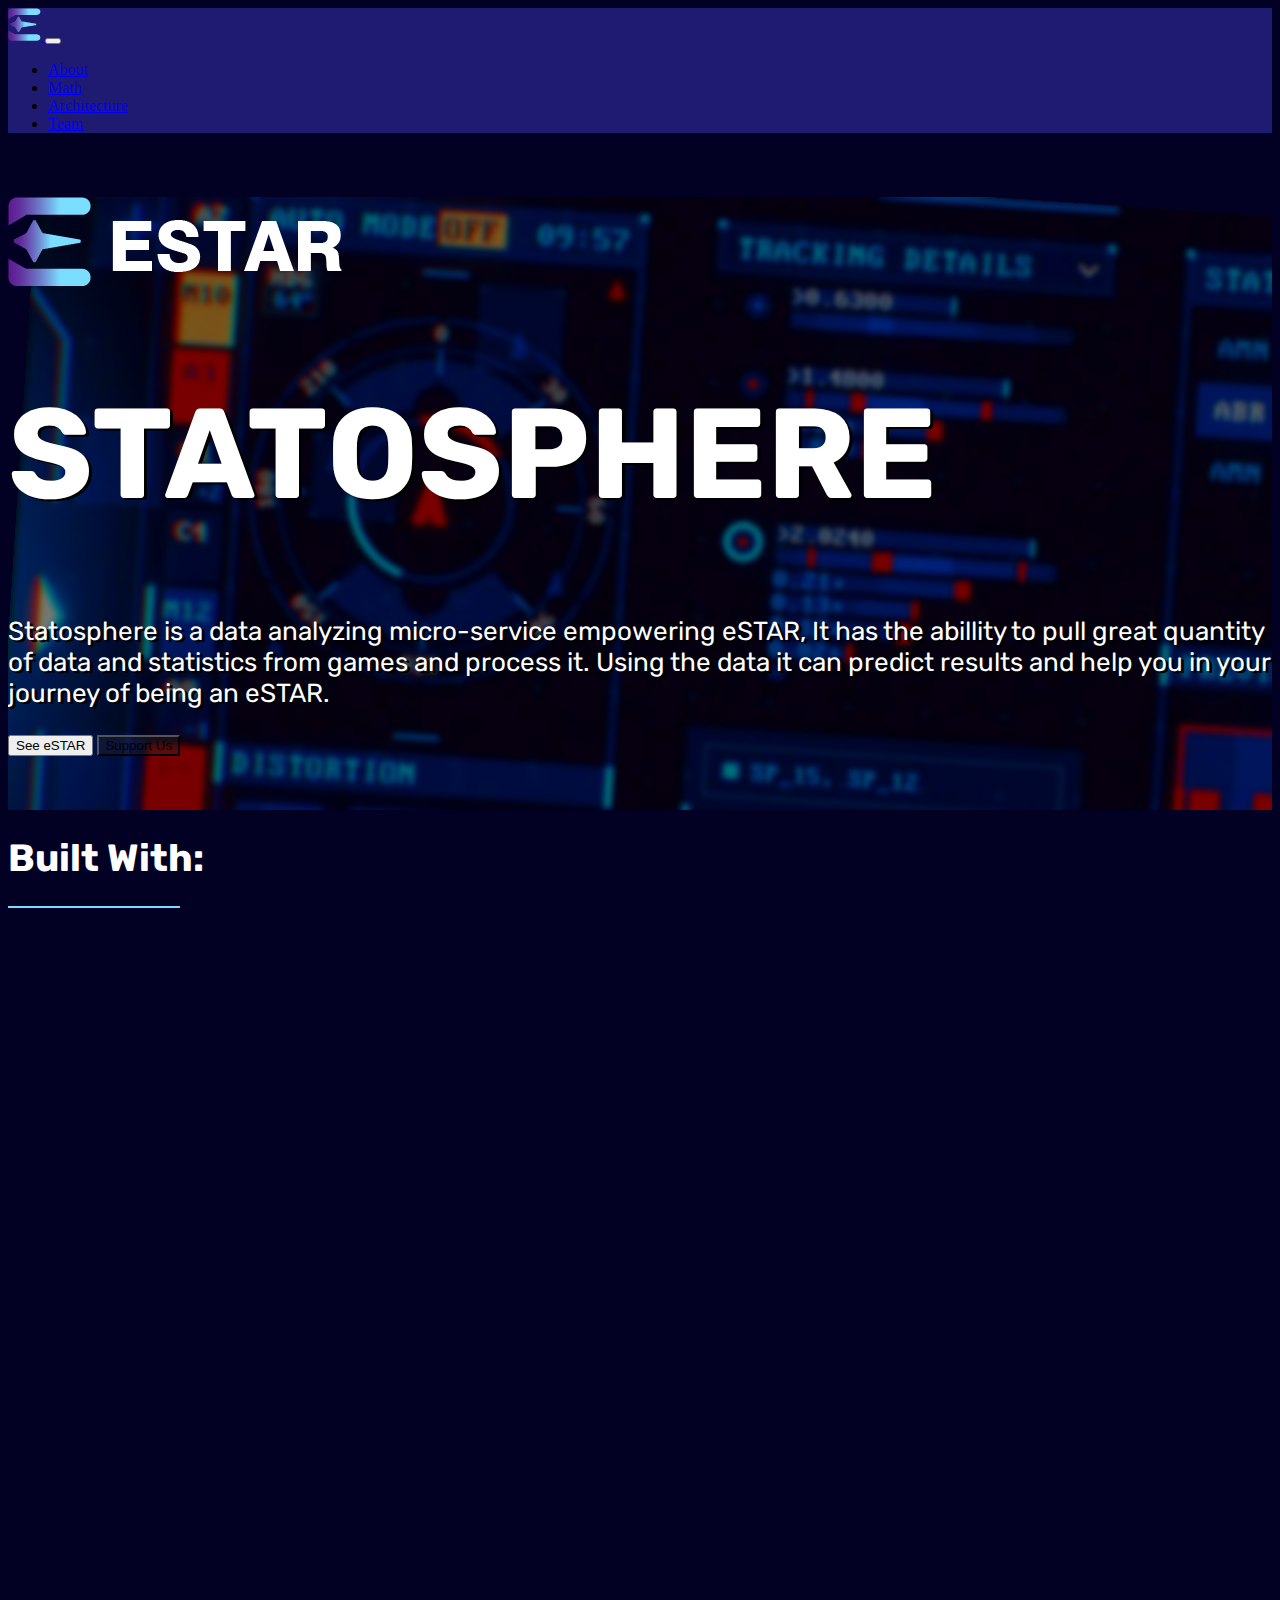
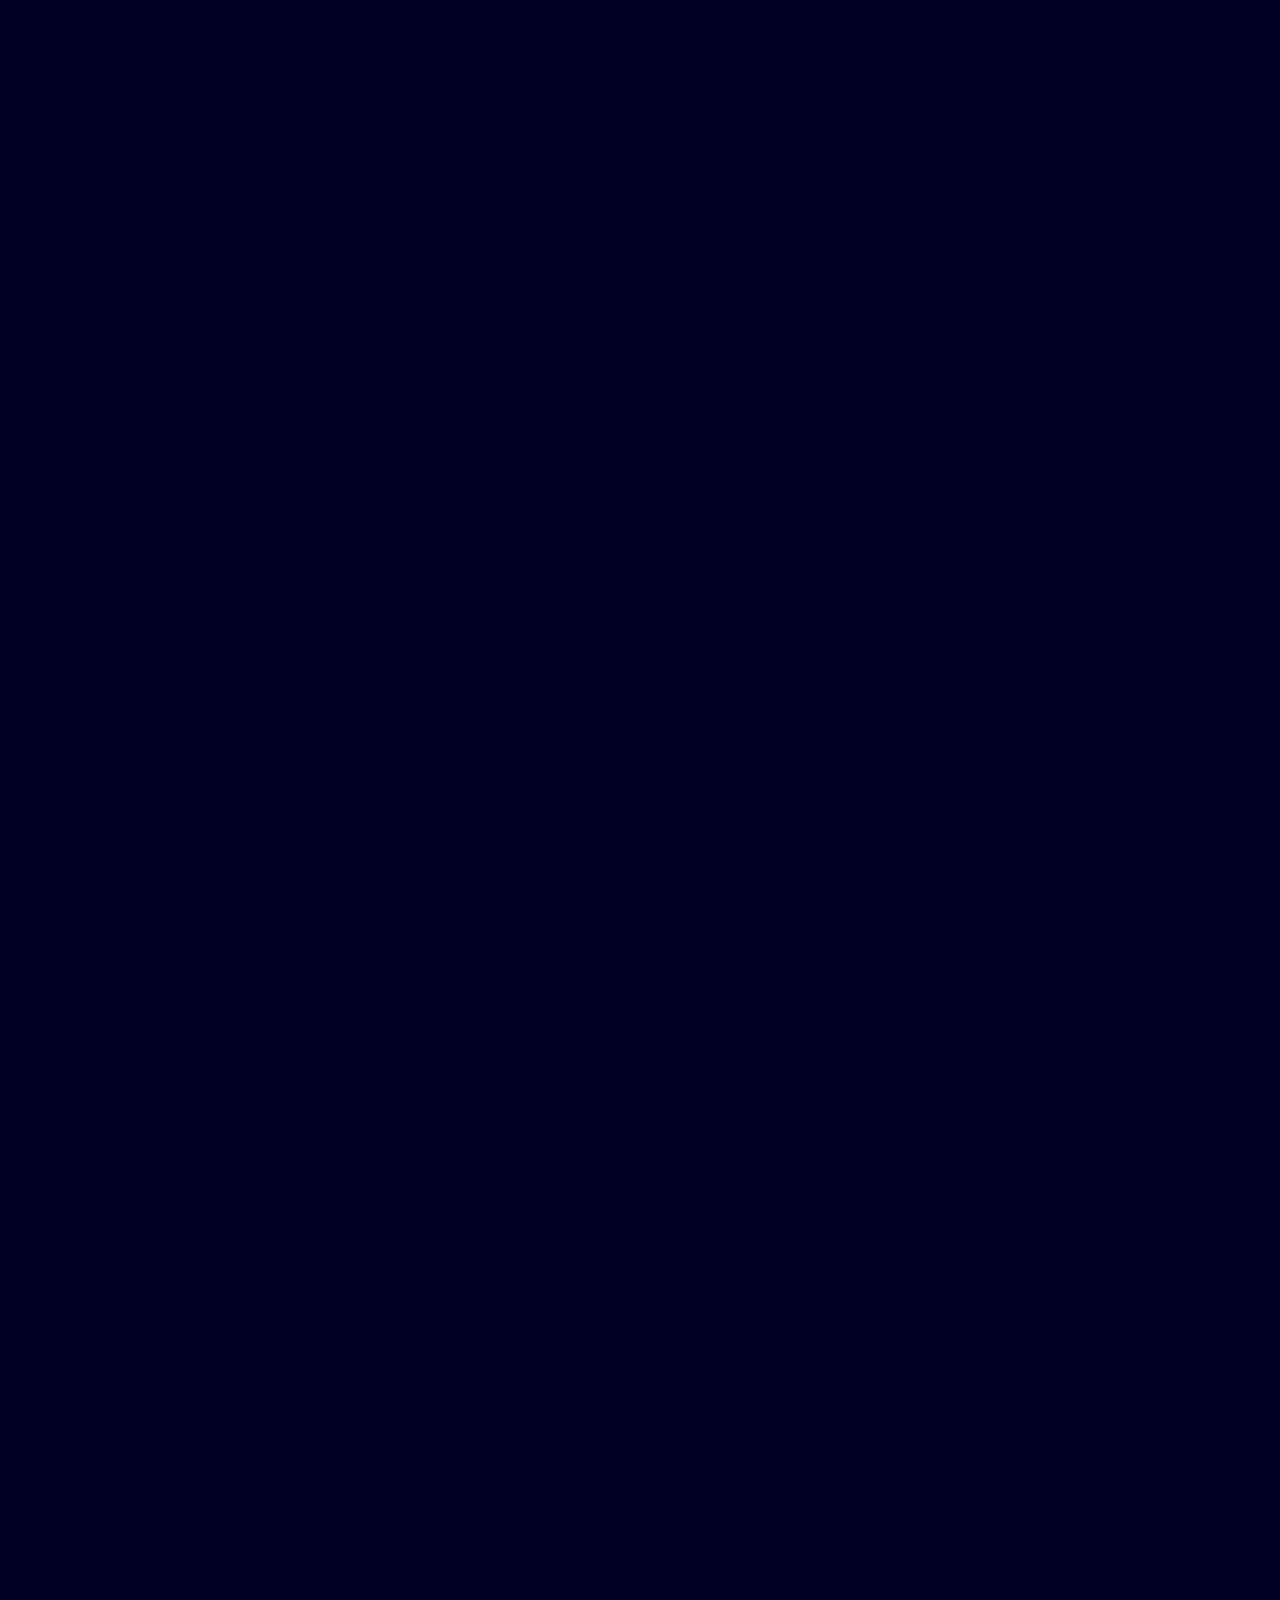
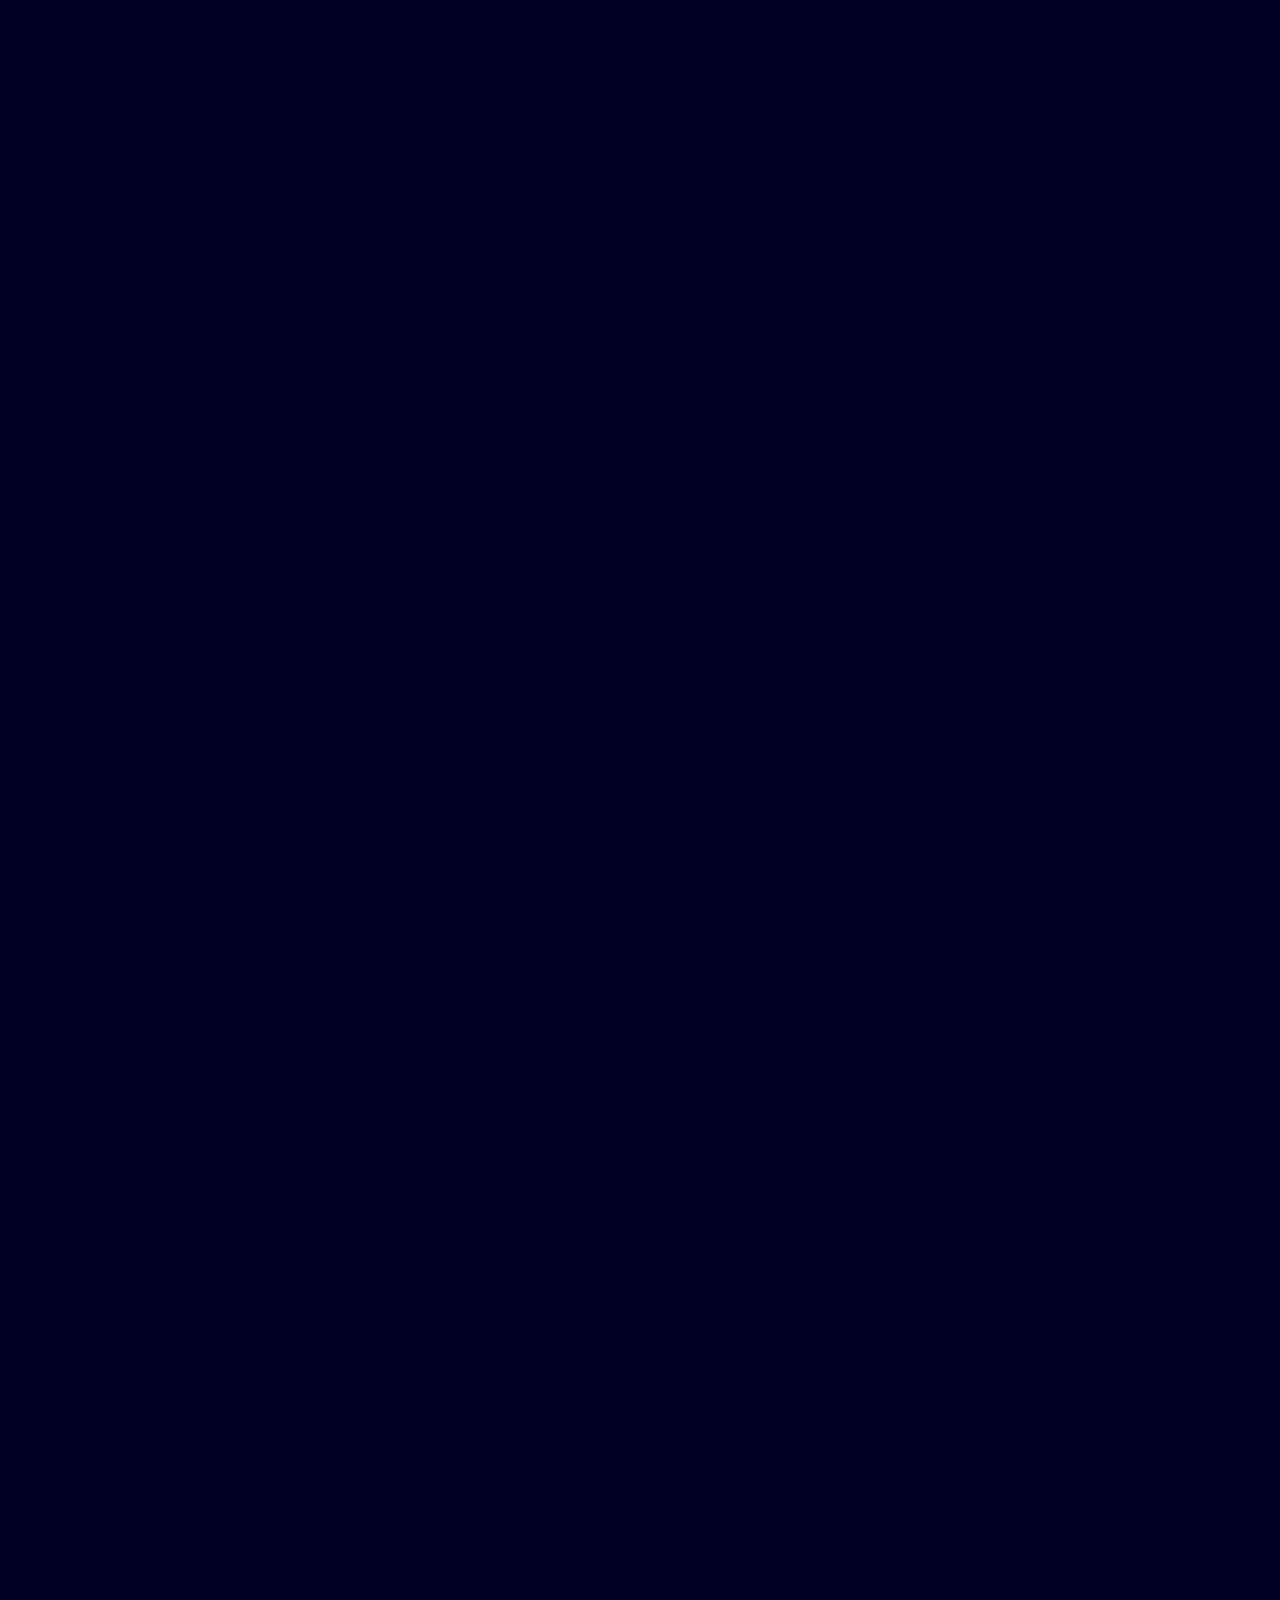
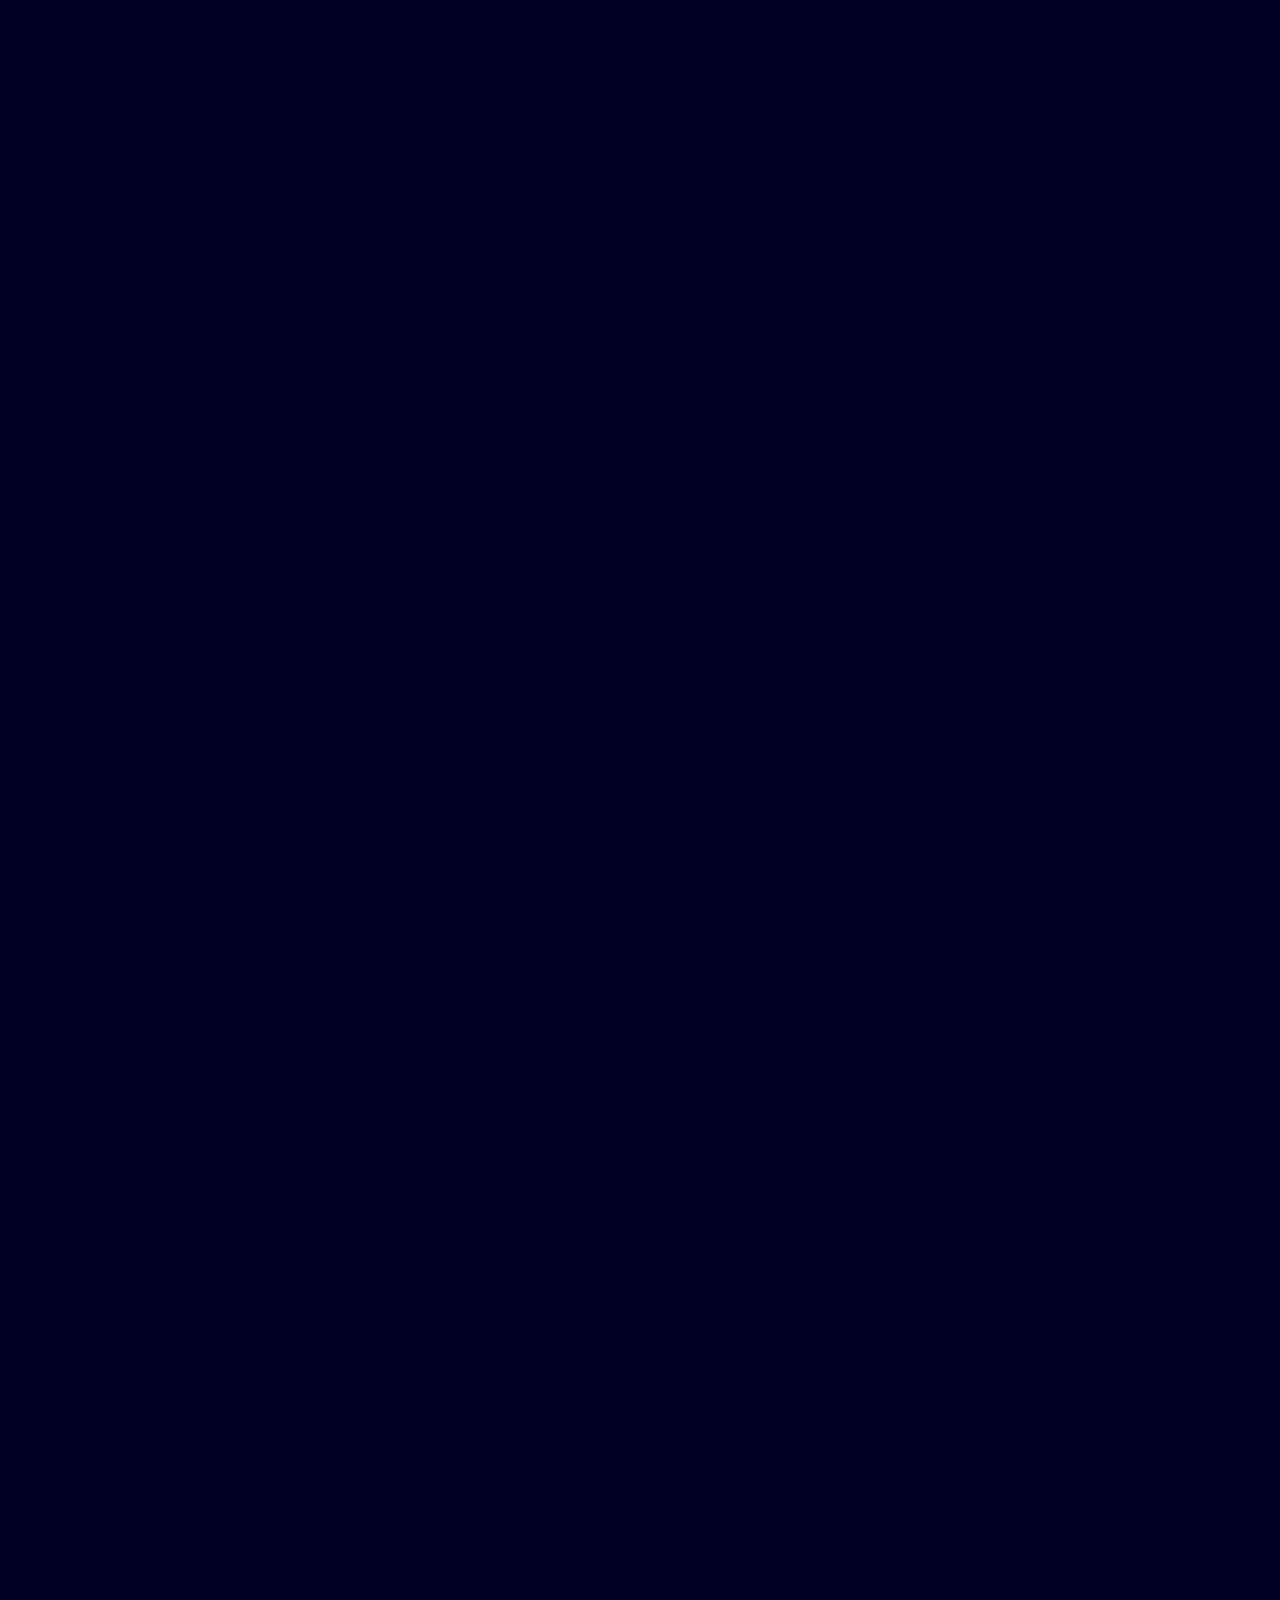
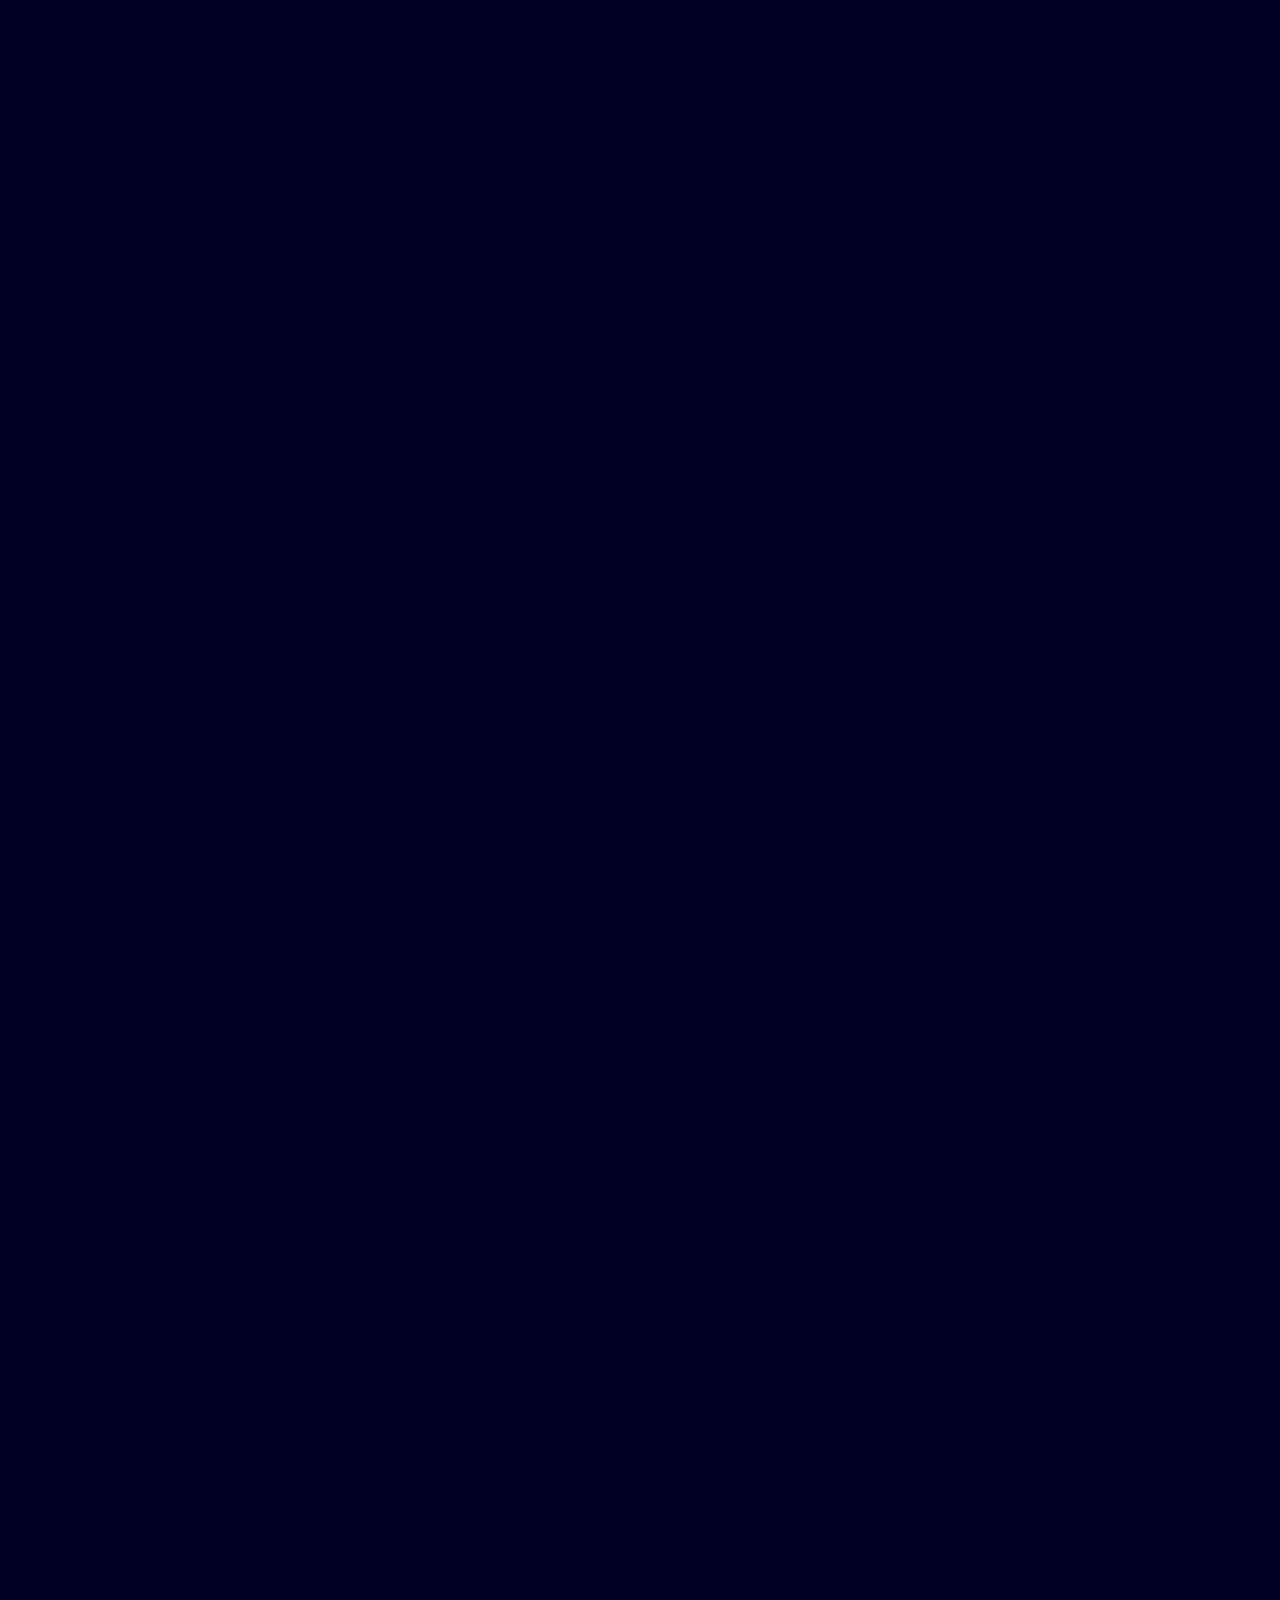
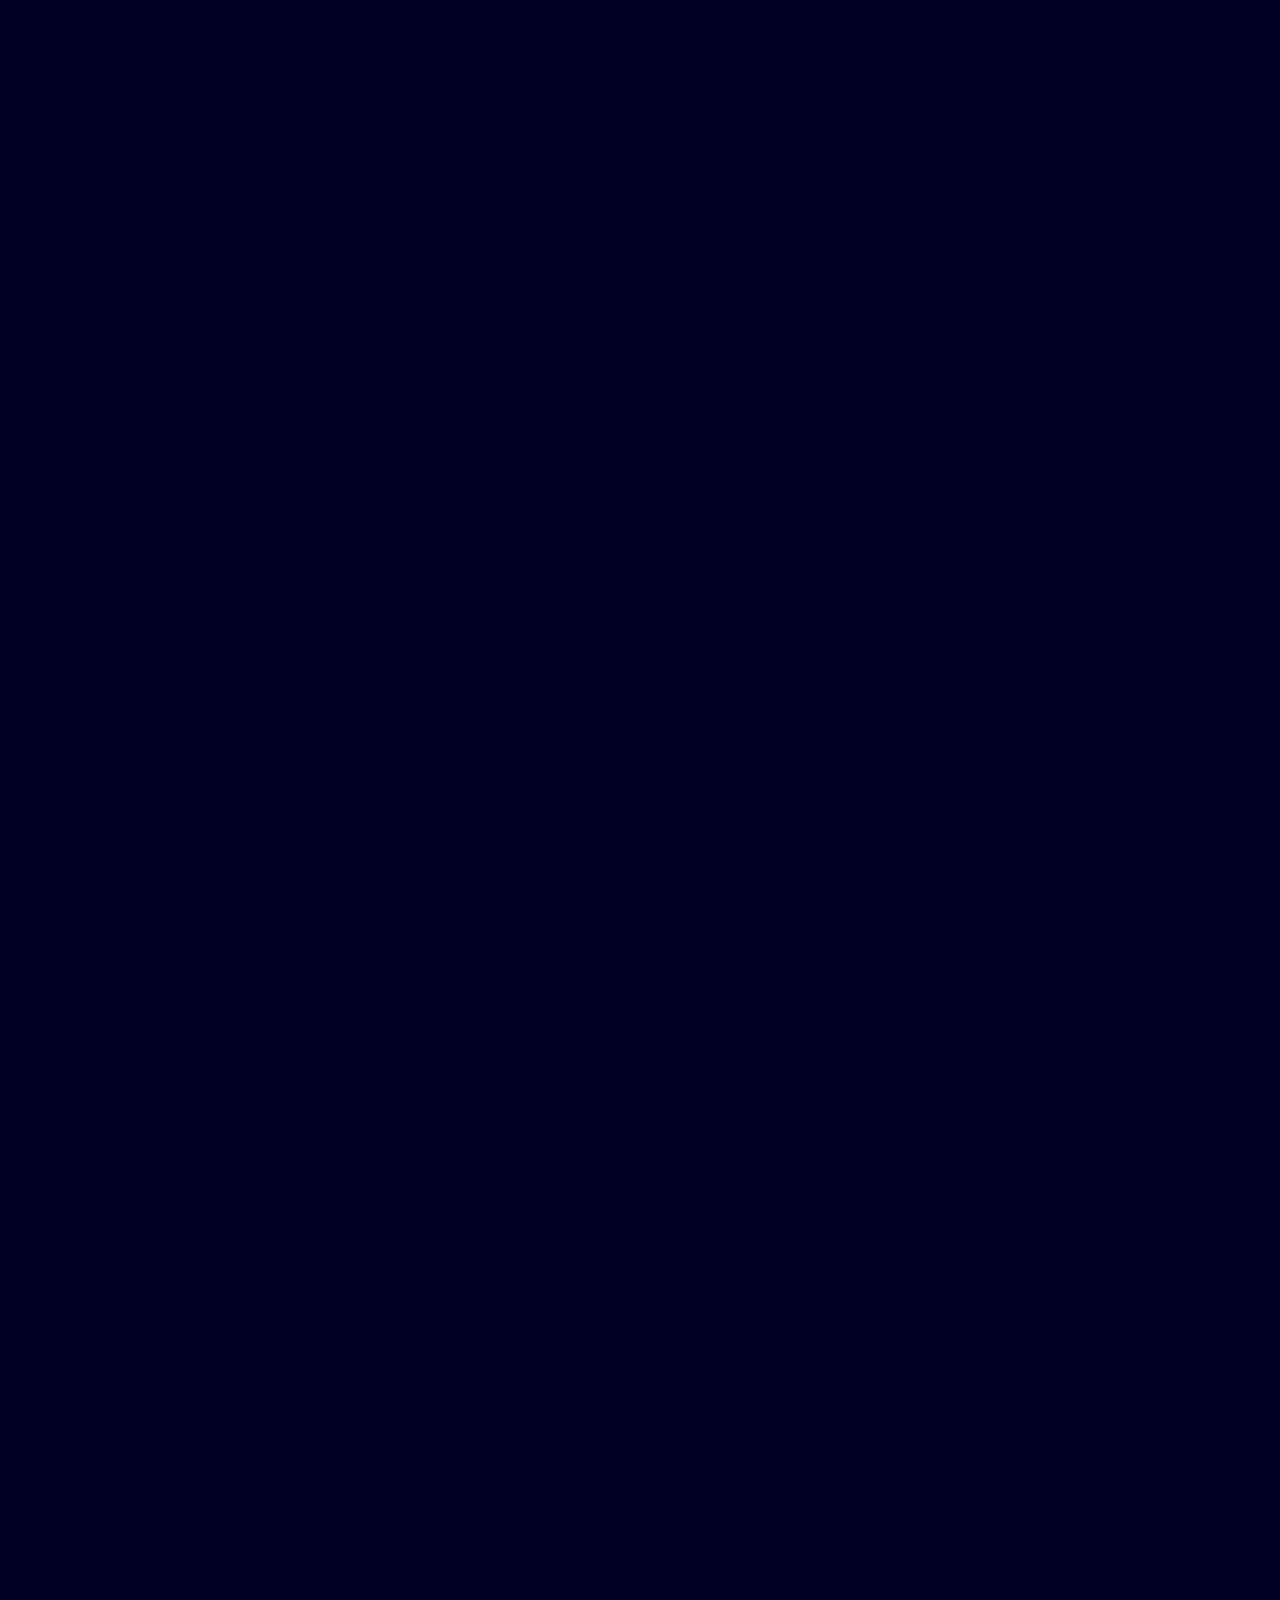
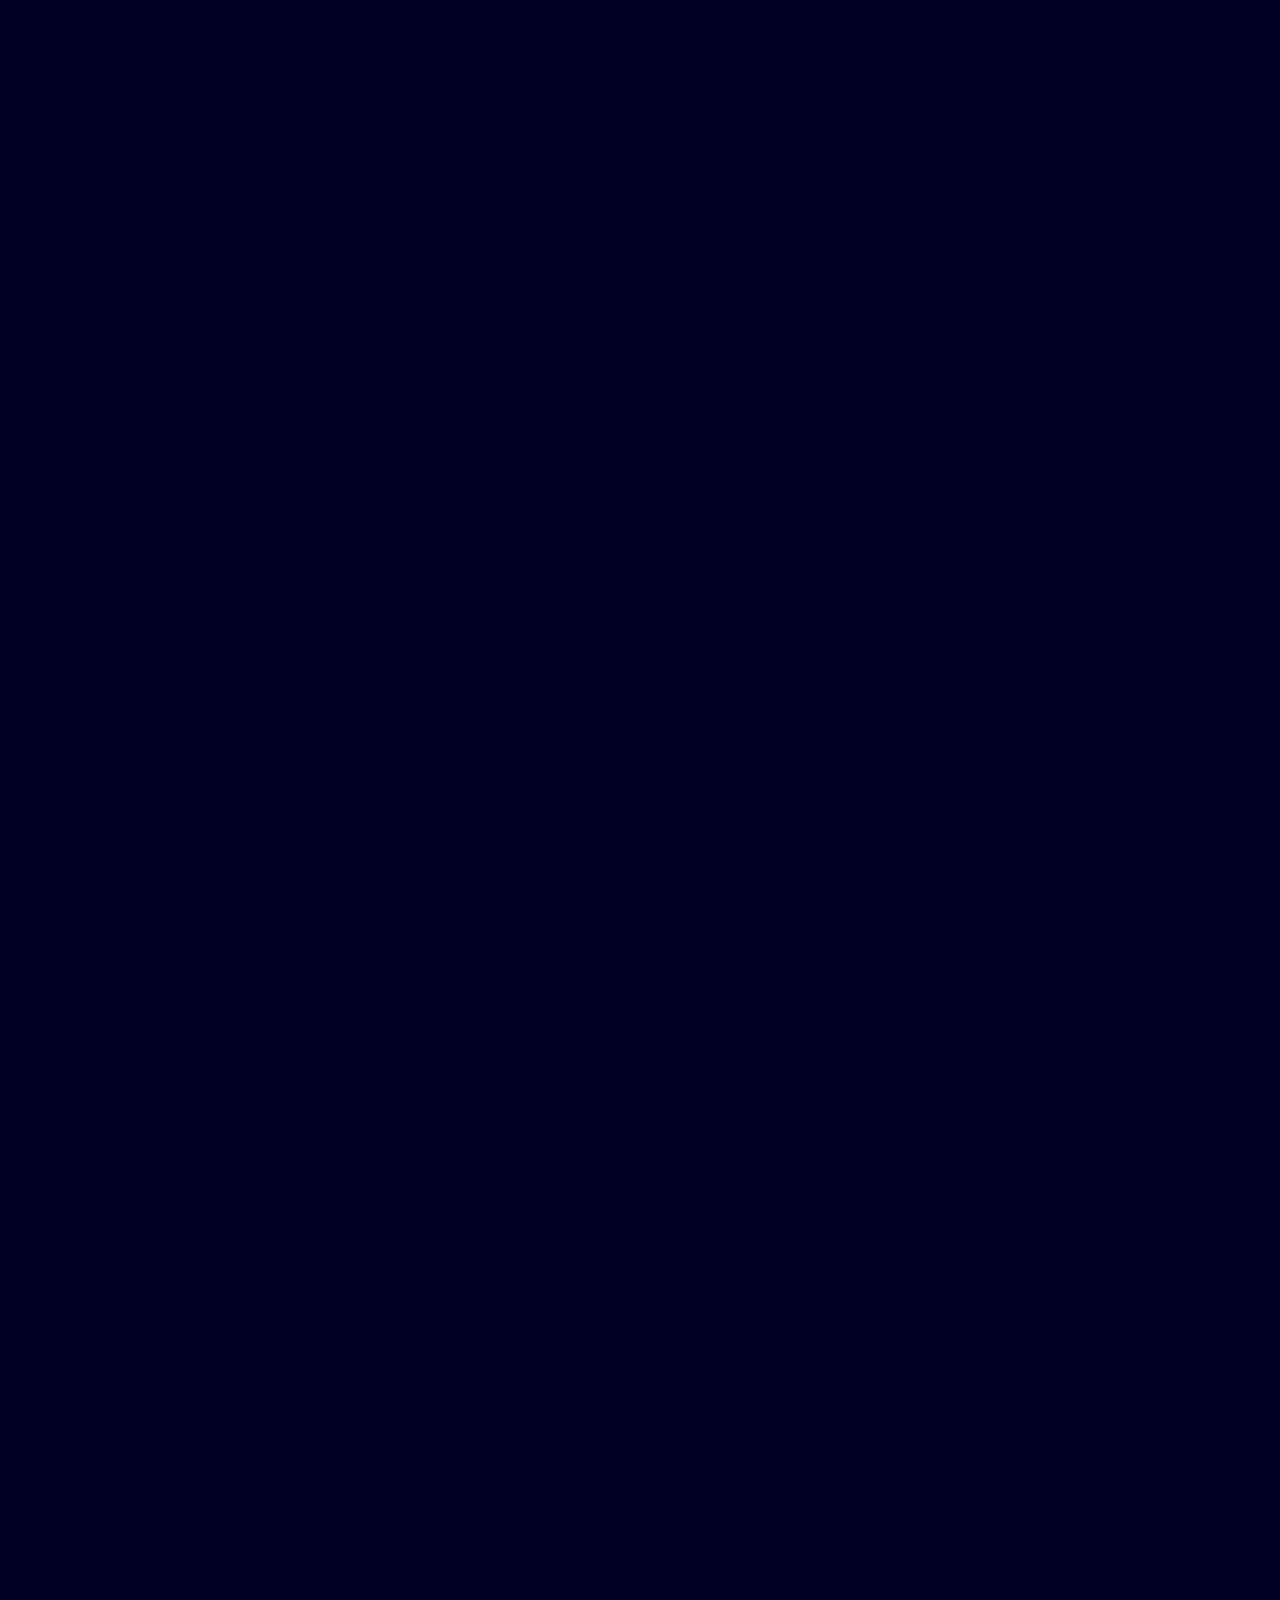
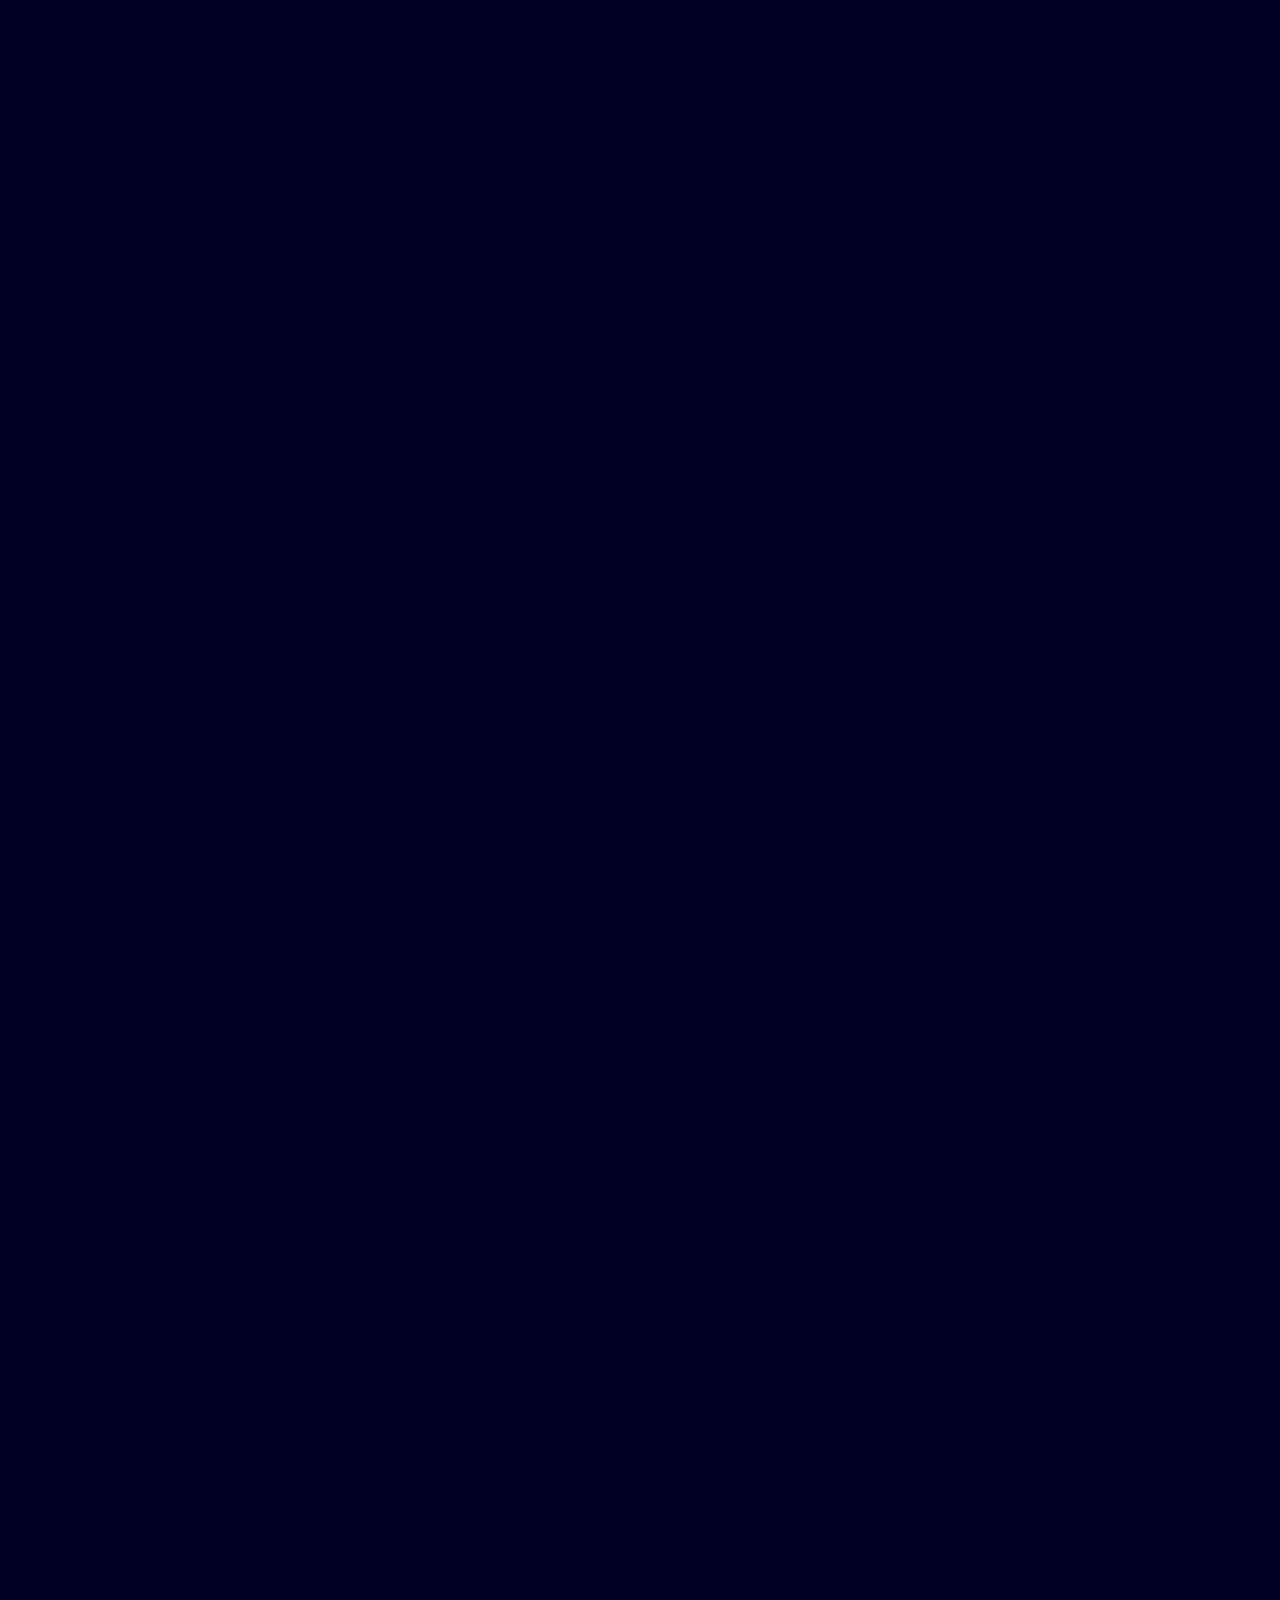
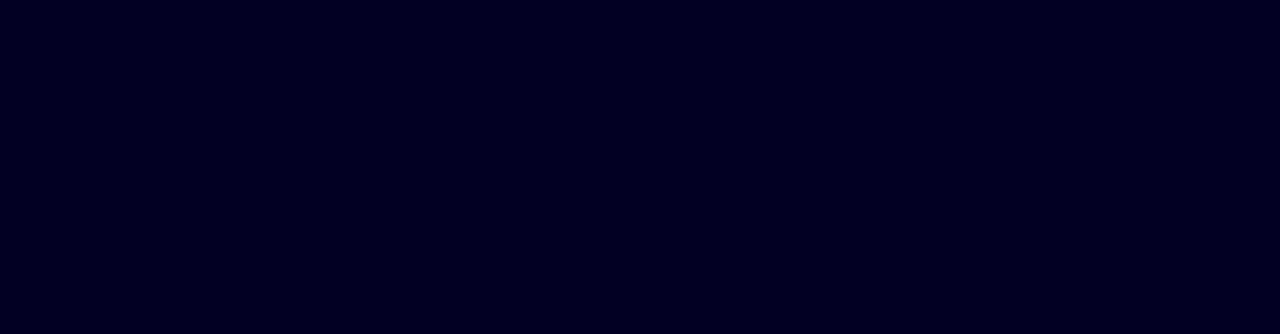
==== Statosphereposter/index.html @ d3e0e782 "Add files via upload" ====
<!doctype html>
<html lang="en">
<head>
    <!-- Required meta tags -->
    <meta charset="utf-8">
    <meta name="viewport" content="width=device-width, initial-scale=1.0">
    <meta http-equiv="X-UA-Compatible" content="ie=edge">
    <title>Statosphere - Landing Page </title> <!-- Change Me -->

    <!-- CSS -->
    <link href="css/style.css" rel="stylesheet">

    <!-- Bootstrap CSS -->
    <link href="https://cdn.jsdelivr.net/npm/bootstrap@5.0.0-beta3/dist/css/bootstrap.min.css" rel="stylesheet" integrity="sha384-eOJMYsd53ii+scO/bJGFsiCZc+5NDVN2yr8+0RDqr0Ql0h+rP48ckxlpbzKgwra6" crossorigin="anonymous">
    <!-- Font Awesome -->
    <link
            href="https://cdnjs.cloudflare.com/ajax/libs/font-awesome/5.15.1/css/all.min.css"
            rel="stylesheet"
    />
    <link
            href="https://cdnjs.cloudflare.com/ajax/libs/mdb-ui-kit/3.3.0/mdb.min.css"
            rel="stylesheet"
    />
    <!-- Google Fonts -->
    <link rel="preconnect" href="https://fonts.googleapis.com">
    <link rel="preconnect" href="https://fonts.gstatic.com" crossorigin>
    <link href="https://fonts.googleapis.com/css2?family=Rubik:wght@300;400;700&display=swap" rel="stylesheet">

    <!-- MDB -->
</head>

<body>
<!-- Comment Boiler Plate -->
<!---- Large Comment Boiler Plate ---->
<!--~-~- <!> Warning! Boiler Plate <!> ~-~--->
<!--~-~-  Flag  Boiler Plate -~-~--->

<!---- Navbar Section ---->
<nav class="navbar navbar-expand-lg navbar-dark" style="background-color: #201B72; fixed-top">
    <div class="container">
        <a class="navbar-brand" href="#">
            <img src="img/logo-icon.png" alt="eSTAR Logo" class="img-fluid navbar-logo">
        </a>
        <button class="navbar-toggler" type="button" data-bs-toggle="collapse" data-bs-target="#navbarNav" aria-controls="navbarNav" aria-expanded="false" aria-label="Toggle navigation">
            <span class="navbar-toggler-icon"></span>
        </button>
        <div class="collapse navbar-collapse justify-content-end" id="navbarNav">
            <ul class="navbar-nav justify-content-end">
                <li class="nav-item">
                    <a class="nav-link active" href="#About">About</a>
                </li>
                <li class="nav-item">
                    <a class="nav-link" href="#Math">Math</a>
                </li>
                <li class="nav-item">
                    <a class="nav-link" href="#Architecture">Architecture</a>
                </li>
                <li class="nav-item">
                    <a class="nav-link" href="#Team">Team</a>
                </li>
            </ul>
        </div>
    </div>
</nav>

<!---- Hero Section ---->
<header class="page-header">
    <div class="container-fluid">
        <div class="col-md-12">
            <div class="bg-image rounded text-white hero-img img-fluid" style="background-image: url('img/statospherebackground.png');">
                <div class="row justify-content-start align-items-start p-3 ms-5" id="#">
                    <div class="col-md-12">

                        <img src="img/logo.png" alt="" class="img-fluid mb-2 mt-2 img-logo">
                        <h1 class="content-header hero-title mt-1 text-shadow">STATOSPHERE</h1>
                        <div class="col-md-8">
                            <p class="content-sub mt-2 text-shadow">
                                Statosphere is a data analyzing micro-service empowering eSTAR, It has the abillity to pull great quantity of data and statistics from games and process it. Using the data it can predict results and help you in your journey of being an eSTAR.
                            </p>
                        </div>

                        <button type="button" class="btn btn-info btn-lg rounded mt-2 mb-5" onclick="window.location.href = 'http://estar.gg/';">See eSTAR</button>
                        <button type="button" class="btn ms-4 btn-trns btn-lg rounded mt-2 mb-5">Support Us</button>

                        <br><br><br><br>
                    </div>
                </div>
            </div>
        </div>
        <!---- EMPOWERED BY ---->
                <section>
                    <div class="container mt-5">
                        <div class="row justify-content-center align-items-center text-center mt-5">
                            <h1 class="sub-title content-header mb-5" id="team">
                                Built With:
                            </h1>
                            <div class="col-md-4">
                                <img src="img/PythonLogo.png" class="rounded-circle img-fluid profile-pic " alt="">
                                <p class="content-header mt-2 team-head">Python</p>
                                <p class="content-sub small-content team-sub">
                                    Best choice for data <br> oriented programs
                                </p>
                            </div>
                            <div class="col-md-4">
                                <img src="img/FastAPILogo.svg" class="rounded-circle img-fluid profile-pic " alt="">
                                <p class="content-header mt-2 team-head">FastAPI</p>
                                <p class="content-sub small-content team-sub">
                                    Web framework for <br>developing RESTful APIs
                                </p>
                            </div>

                            <div class="col-md-4">
                                <img src="img/mongodb.svg" class="rounded-circle img-fluid profile-pic " alt="">
                                <p class="content-header mt-2 team-head">MongoDB</p>
                                <p class="content-sub small-content team-sub">
                                    NoSQL database program <br> focusing on json files
                                </p>
                            </div>

                            <div class="row mt-5"></div>
                            <div class="row mt-2"></div>

                            <div class="col-md-4">
                                <img src="img/riotdev.png" class="rounded-circle img-fluid profile-pic " alt="">
                                <p class="content-header mt-2 team-head">Riot Developer API</p>
                                <p class="content-sub small-content team-sub">
                                    Poweful API for all <br> Riot games
                                </p>
                            </div>
                            <div class="col-md-4">
                                <img src="img/opendota.png" class="rounded-circle img-fluid profile-pic " alt="">
                                <p class="content-header mt-2 team-head">OpenDota API</p>
                                <p class="content-sub small-content team-sub">
                                    A Dota 2 API <br> with in depth statistics
                                </p>
                            </div>
                            <div class="col-md-4">
                                <img src="img/openapi.png" class="rounded-circle img-fluid profile-pic " alt="">
                                <p class="content-header mt-2 team-head">Open Api</p>
                                <p class="content-sub small-content team-sub">
                                    Programming interface  <br> for developing RESTFul services
                                </p>
                            </div>

                        </div>
                    </div>
                </section>

<!---- About Section ---->
      <br><br><br>
        <section class="mt-2" id="About">
            <div class="bg-image rounded text-white first-block" style="background-image: url('img/problemhero.png');">
                <div class="container p-3">
                    <div class="row justify-content-start align-items-center">
                            <div class="col-md-10 pt-5 pb-5">
                                <h2 class="content-header">
                                    Play, Learn, Improve
                                </h2>
                                <p class="content-sub">
                                    Game scoreboards are a great tool to know where you stand compared to others. but what does affect your scores? are you conquering the opportunities as you should? find out exactly what are your strong points and what you need to focus on in the game. <br> We can tell you when the odds are in your favor, and what are they affected by.
                                </p>
                            </div>

                    </div>
                </div>
            </div>
        </section>
        <!---- Icons Section ---->
                <br><br><br>
                <section class="icons pt-1 mt-3">
                    <div class="container">
                        <div class="row g-3 mb-3">
                            <h2 class="sub-title content-header icons-title-margin">
                                How does it work?
                            </h2>
                            <div class="col-md-4"><img src="img/play-icon.png" alt="" class="img-fluid"></div>
                            <div class="col-md-4"><img src="img/learn-icon.png" alt="" class="img-fluid"></div>
                            <div class="col-md-4"><img src="img/improve-icon.png" alt="" class="img-fluid"></div>
                        </div>
                    </div>
                </section>

        <div id="scout" class="mb-3 p-3"></div>

<!-- Hero Emblems Section -->
                <br><br><br><br><br><br>
                <br><br>

                <div class="row">
                    <div class="col-md-12 text-center emblems-section-text">
                        <p class="content-sub">
                            Display your statistics from supported games
                        </p>
                    </div>
                </div>

                <div class="row">
                    <div class="col-md-11 emblems-section d-flex justify-content-center align-items-center ">
                        <div class="col-lg-4 col-md-4 col-xs-4 ms-4">
                            <a href = "https://www.dota2.com/home" target = "_blank">
                              <img src="img/dota2.png" class="img-fluid" alt="Statistics for Dota2">
                            </a>
                        </div>
                        <div class="col-lg-4 col-md-4 col-xs-4">
                            <a href = "https://www.leagueoflegends.com/" target = "_blank">
                              <img src="img/lol.png" class="img-fluid" alt="Statistics for League of Legends">
                            </a>
                        </div>
                        <div class="col-lg-4 col-md-4 col-xs-4">
                          <a href = "https://playoverwatch.com/en-gb/" target = "_blank">
                            <img src="img/OW.png" class="img-fluid" alt="Statistics for Overwatch">
                          </a>
                        </div>
                    </div>
                </div>
                </header>


<!---- math Section ---->
<section class="pt-1" id="Math">
    <div class="container">
        <div class="row">
            <div class="col-md-6">
                <img src="img/panel2image.png" alt="" class="widow-image">
            </div>
            <div class="col-md-6">
              <br><br><br><br><br><br><br><br>

                <h2 class="content-header">
                    The Math
                </h2>
                <p class="content-sub">
                  Using the research by Carson K. Leung and Kyle W. Joseph titled "Sports Data Mining: Predicting Results for the College Football Games", we've adapated it to fit team based video-games.
                  It uses a number of calculations to create a robust algorithm that allows us to calculate the win chance of each team.
                </p>
                <!-- Modal -->
                <div class="text-center">
                  <button type="button" class="btn btn-info btn-lg rounded mt-2 mb-5 justify-content-center align-items-center" onclick="window.location.href = 'https://www.sciencedirect.com/science/article/pii/S1877050914011181';" target = "_blank">The Research</button>
                </div>
                <br><br><br><br><br><br>
            </div>
        </div>
    </div>
    <div class="row">
        <div class="emblems-section d-flex justify-content-center">
          <button type="button" class="btn p-4 rounded-0" data-bs-toggle="collapse" href="#Calculations1">
              <img src="calc/button.png" class="img-fluid">
          </button>
        </div>
    </div>
    <div class="collapse " id="Calculations1">
      <div class="card justify-content-center align-items-center text-center row p-4">
        <img src="calc/wp.png" class="img-fluid">
        <img src="calc/elo.png" class="img-fluid">
        <img src="calc/pyth.png" class="img-fluid">
        <img src="calc/xtra.png" class="img-fluid">
        <img src="calc/dist.png" class="img-fluid">
      </div>
   </div>
   <br><br><br><br>
</section>


<!---- Architecture ---->
<section id="Architecture">
    <div class="bg-image p-3 rounded text-white" style="background-image: url('img/panel3bg.png');">
        <div class="container p-1">
            <div class="row justify-content-start align-items-center first-block">
                <div class="col-md-12 pt-5 pb-5">
                    <h2 class="content-header">
                        Architecture & Services
                    </h2>
                    <p class="content-sub">
                        Statosphere is a micro-service, It's a standalone program providing data for eStar.
                        It acts as a middle-man for the data that it pulls from various external game APIs, analyzing it and returning
                        only information that is relevant for. It has a few important parts:
                        The Data Filter that extacts only the useful data from JSON packets, both storing some of it in the DB
                        and passing it forward to the next stage. Data Grouping builds the teams as they are in the game to calculate
                        the per-game formulas, storing it in the DB and then allowing eStar using that data through the API interface.
                    </p>
                    <div class="d-flex justify-content-center">
                      <img src="img/Architecture.png" class="img-fluid">
                    </div>
                </div>
            </div>
        </div>
    </div>
</section>

<!---- Team Section ---->
<section id="Team">
    <div class="container mt-5">
        <div class="row justify-content-center align-items-center text-center mt-5">
            <h1 class="content-header mb-5" id="team">
                Meet the team
            </h1>
            <div class="col-md-4">
                <img src="img/team/jenya.png" class="rounded-circle img-fluid profile-pic " alt="">
                <p class="content-header mt-2 team-head">Jenya Ivanov</p>
                <p class="content-sub small-content team-sub">
                    Project Manager <br> eSTAR Developer
                </p>
            </div>
            <div class="col-md-4">
                <img src="img/team/michael.png" class="rounded-circle img-fluid profile-pic " alt="">
                <p class="content-header mt-2 team-head">Michael Chen</p>
                <p class="content-sub small-content team-sub">
                    Software Architect <br> eSTAR Developer
                </p>
            </div>
            <div class="col-md-4">
                <img src="img/team/alex.png" class="rounded-circle img-fluid profile-pic " alt="">
                <p class="content-header mt-2 team-head">Alex Breger</p>
                <p class="content-sub small-content team-sub">
                    Data Engineer <br> Statosphere Core Team
            </div>

            <div class="row mt-5"></div>
            <div class="row mt-3"></div>

            <div class="col-md-4">
                <img src="img/team/danny.png" class="rounded-circle img-fluid profile-pic " alt="">
                <p class="content-header mt-2 team-head">Danny Kogel</p>
                <p class="content-sub small-content team-sub">
                    Data Engineer <br> Statosphere Core Team
                </p>
            </div>
            <div class="col-md-4">
                <img src="img/team/bar.png" class="rounded-circle img-fluid profile-pic " alt="">
                <p class="content-header mt-2 team-head">Bar Rafael</p>
                <p class="content-sub small-content team-sub">
                    Product Manager <br> UI / UX
                </p>
            </div>
            <div class="col-md-4">
                <img src="img/team/guy.png" class="rounded-circle img-fluid profile-pic " alt="">
                <p class="content-header mt-2 team-head">Guy Amzalleg</p>
                <p class="content-sub small-content team-sub">
                    Technological Marketing <br> Product Advisor
                </p>
            </div>
            <div class="row text-center">
                <p class="content-header mt-2 team-head">
                  <br>
                    Advisor:
                </p>
            </div>
            <div class="col-md-3">
                <img src="img/team/DRshirazcuker.jpg" class="rounded-circle img-fluid profile-pic " alt="">
                <p class="content-header mt-2 team-head">Dr. Shira Zucker</p>
                <p class="content-sub small-content team-sub">
                    Head of Computer Science Department <br>
                </p>
            </div>
        </div>
    </div>

</section>

<footer class="p-3 mt-3">
  <br><br><br><br><br><br>
  <div class="row">
      <div class="col-md-12 emblems-section d-flex justify-content-center align-items-center ">
        <div class="col-md-2">
            <img src="img/Icons/haybesapirL.jpg" class="img-fluid profile-pic " alt="">
        </div>
        <div class="col-md-2">
            <img src="img/Icons\sapir.png" class="img-fluid profile-pic " alt="">
        </div>
        <div class="col-md-2">
            <img src="img/Icons\Mudmah.png" class="img-fluid profile-pic " alt="">
        </div>
      </div>
  </div>
  <br><br>

    <div class="row text-center">
        <p class="content-sub">
            All Rights Reserved to eSTAR© & Statosphere©
            <br>
            <h6>
            League of Legends and Riot Games are trademarks or registered trademarks of Riot Games, Inc. League of Legends © Riot Games, Inc
            <br>
            Dota 2 is a registered trademark of Valve Corporation
            <br>
            Overwatch© 2022 Blizzard
          </h6>
        </p>
    </div>
</footer>

<!-- MDB -->
<script
        type="text/javascript"
        src="https://cdnjs.cloudflare.com/ajax/libs/mdb-ui-kit/3.3.0/mdb.min.js"
></script>

<!-- Scripts -->
<script src="https://code.jquery.com/jquery-3.6.0.slim.js"   integrity="sha256-HwWONEZrpuoh951cQD1ov2HUK5zA5DwJ1DNUXaM6FsY="   crossorigin="anonymous"></script>
<script src="https://cdnjs.cloudflare.com/ajax/libs/popper.js/2.6.0/umd/popper.min.js" integrity="sha512-BmM0/BQlqh02wuK5Gz9yrbe7VyIVwOzD1o40yi1IsTjriX/NGF37NyXHfmFzIlMmoSIBXgqDiG1VNU6kB5dBbA==" crossorigin="anonymous"></script>
<script src="https://cdn.jsdelivr.net/npm/bootstrap@5.0.0-beta3/dist/js/bootstrap.min.js" integrity="sha384-j0CNLUeiqtyaRmlzUHCPZ+Gy5fQu0dQ6eZ/xAww941Ai1SxSY+0EQqNXNE6DZiVc" crossorigin="anonymous"></script>

<!-- Javascript -->
<script src="script.js"></script>

</body>
</html>
---- Statosphereposter/css/style.css ----
html, body {
    height: 100%;
    font-size: 1rem;
    background: #020023 !important;
    overflow-x: hidden;
}

.btn-trns {
    background-color: rgba(36, 35, 36, 0.35) !important;
}

.gradientBG {
    background: rgb(123,221,255);
    background: linear-gradient(229deg, rgba(123,221,255,1) 0%, rgba(95,28,147,1) 100%);
}

.page-header {
    margin-top: 4rem;
}

.waves-pull {
    margin-top: -40px;
}

.img-icon {
    max-width: 55% !important;
}

.icons-title-margin {
    margin-top: -40px !important;
    margin-bottom: 35px !important;
}

.sub-title {
    font-size: 38px !important;
}

.hero-title {
    font-size: 128px !important;
}

.hero-img {
    max-width: 150% !important;
}

.widow-image {
    max-height: 400% !important;
    margin-left: -270px !important;
    margin-bottom: -400px !important;
}

.content-header {
    font-family: 'Rubik', sans-serif;
    font-weight: 700;
    font-size: 96px;
    color: white;
}

.emblems-section-text {
    margin-top: -175px !important;
    z-index: 1;
}

.emblems-section-text-bottom {
    z-index: 1;
}

.emblems-section {
    margin-top: -140px !important;
    z-index: 1;
    text-align: center;
}

.small-content {
    margin-top: -1rem !important;
}

.img-logo {
    max-width: 100% !important;
}

.content-sub {
    font-family: 'Rubik', sans-serif;
    font-weight: 400;
    font-size: 26px;
    color: white;
}

.text-shadow {
    text-shadow: 3px 2px black;
}

.emblems-sub-text-margin {
    margin-top: -65px;
}

.content-sub-small {
    font-family: 'Rubik', sans-serif;
    font-weight: 300;
    font-size: 16px;
    color: grey;
}

.team-sub {
    font-size: 26px !important;
    font-weight: 300;
}

.icon-sub {
    font-size: 18px !important;
    font-weight: 300;
}

.team-head {
    font-size: 40px !important;
    font-weight: 300;
}

.profile-pic {
    max-width: 164px !important;
    padding: 4px;
    background-clip: content-box; /* support: IE9+ */
    background: linear-gradient(to bottom, #7BDDFF, #5F1C93);

}

.card {
  background: #020023 !important;
  width: 420px;
  height: 302px;
}

.card-img-top {
    width: 420px;
    height: 302px;
}
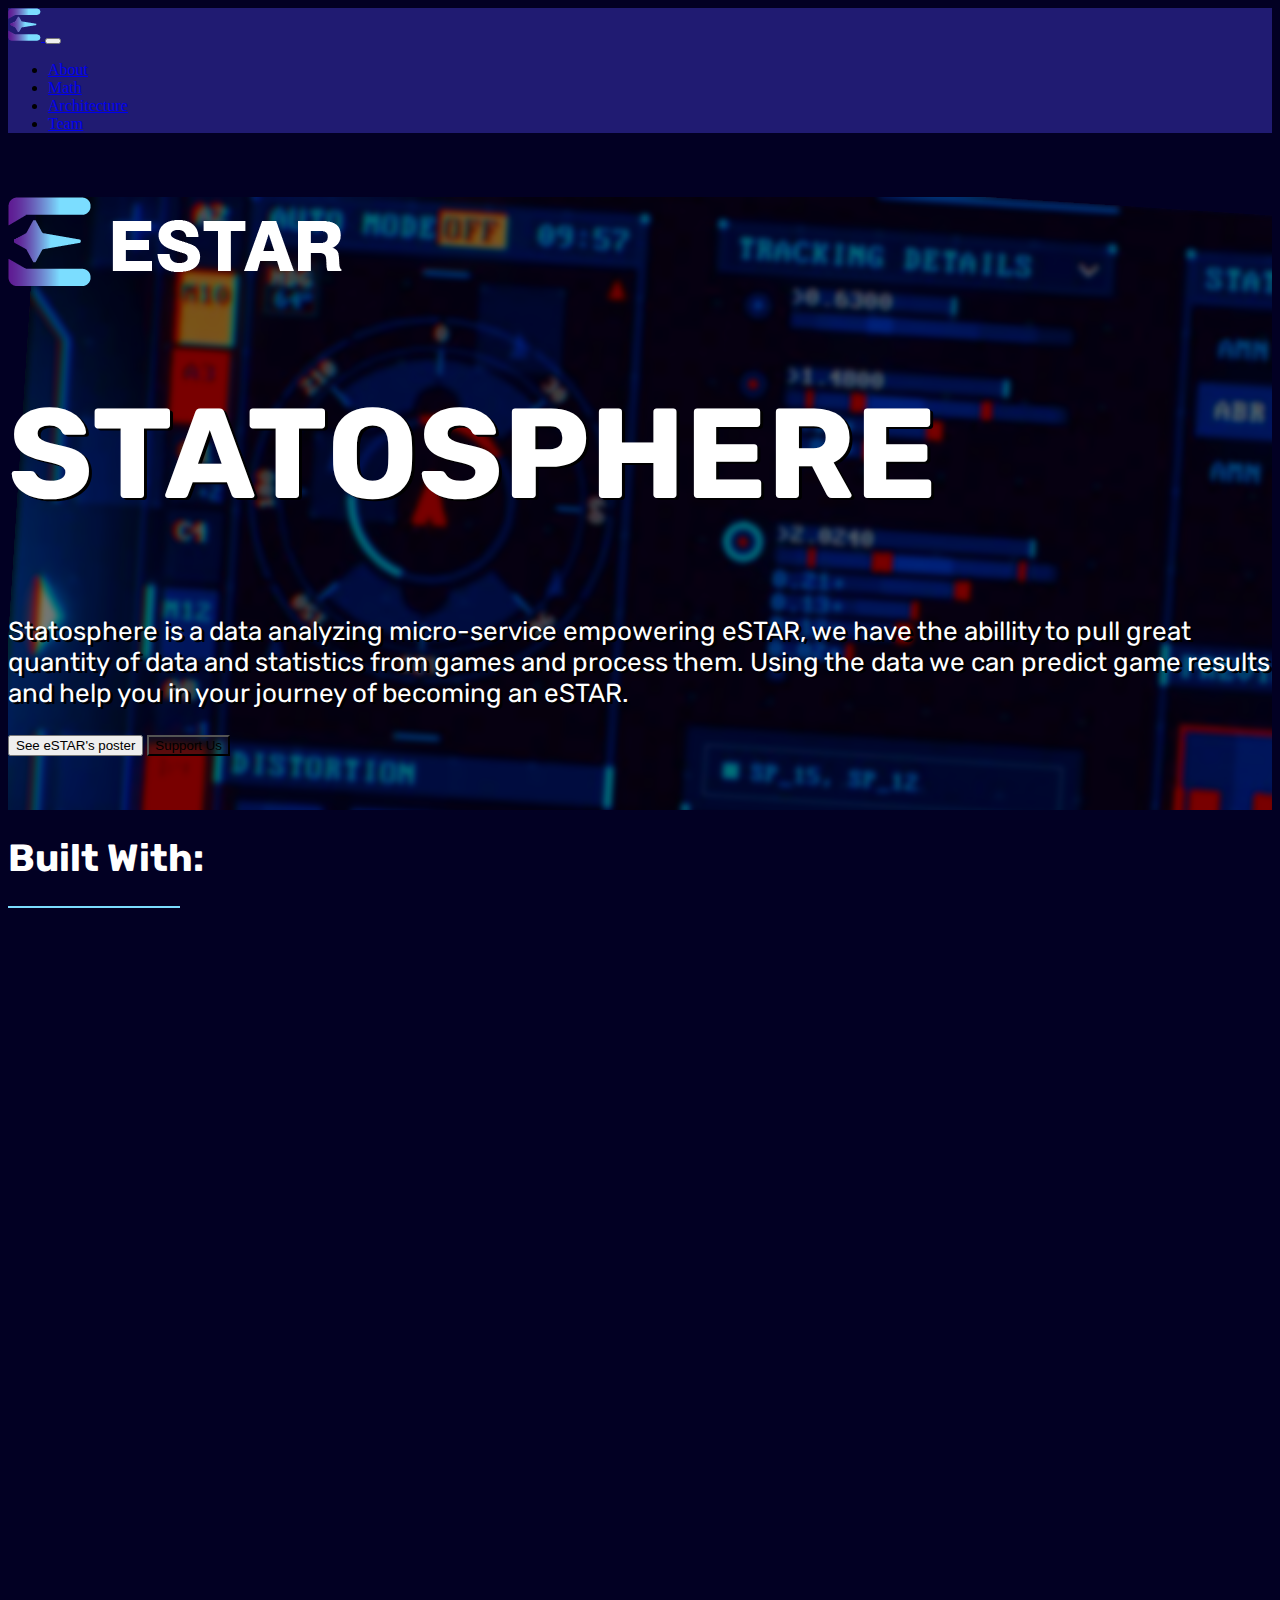
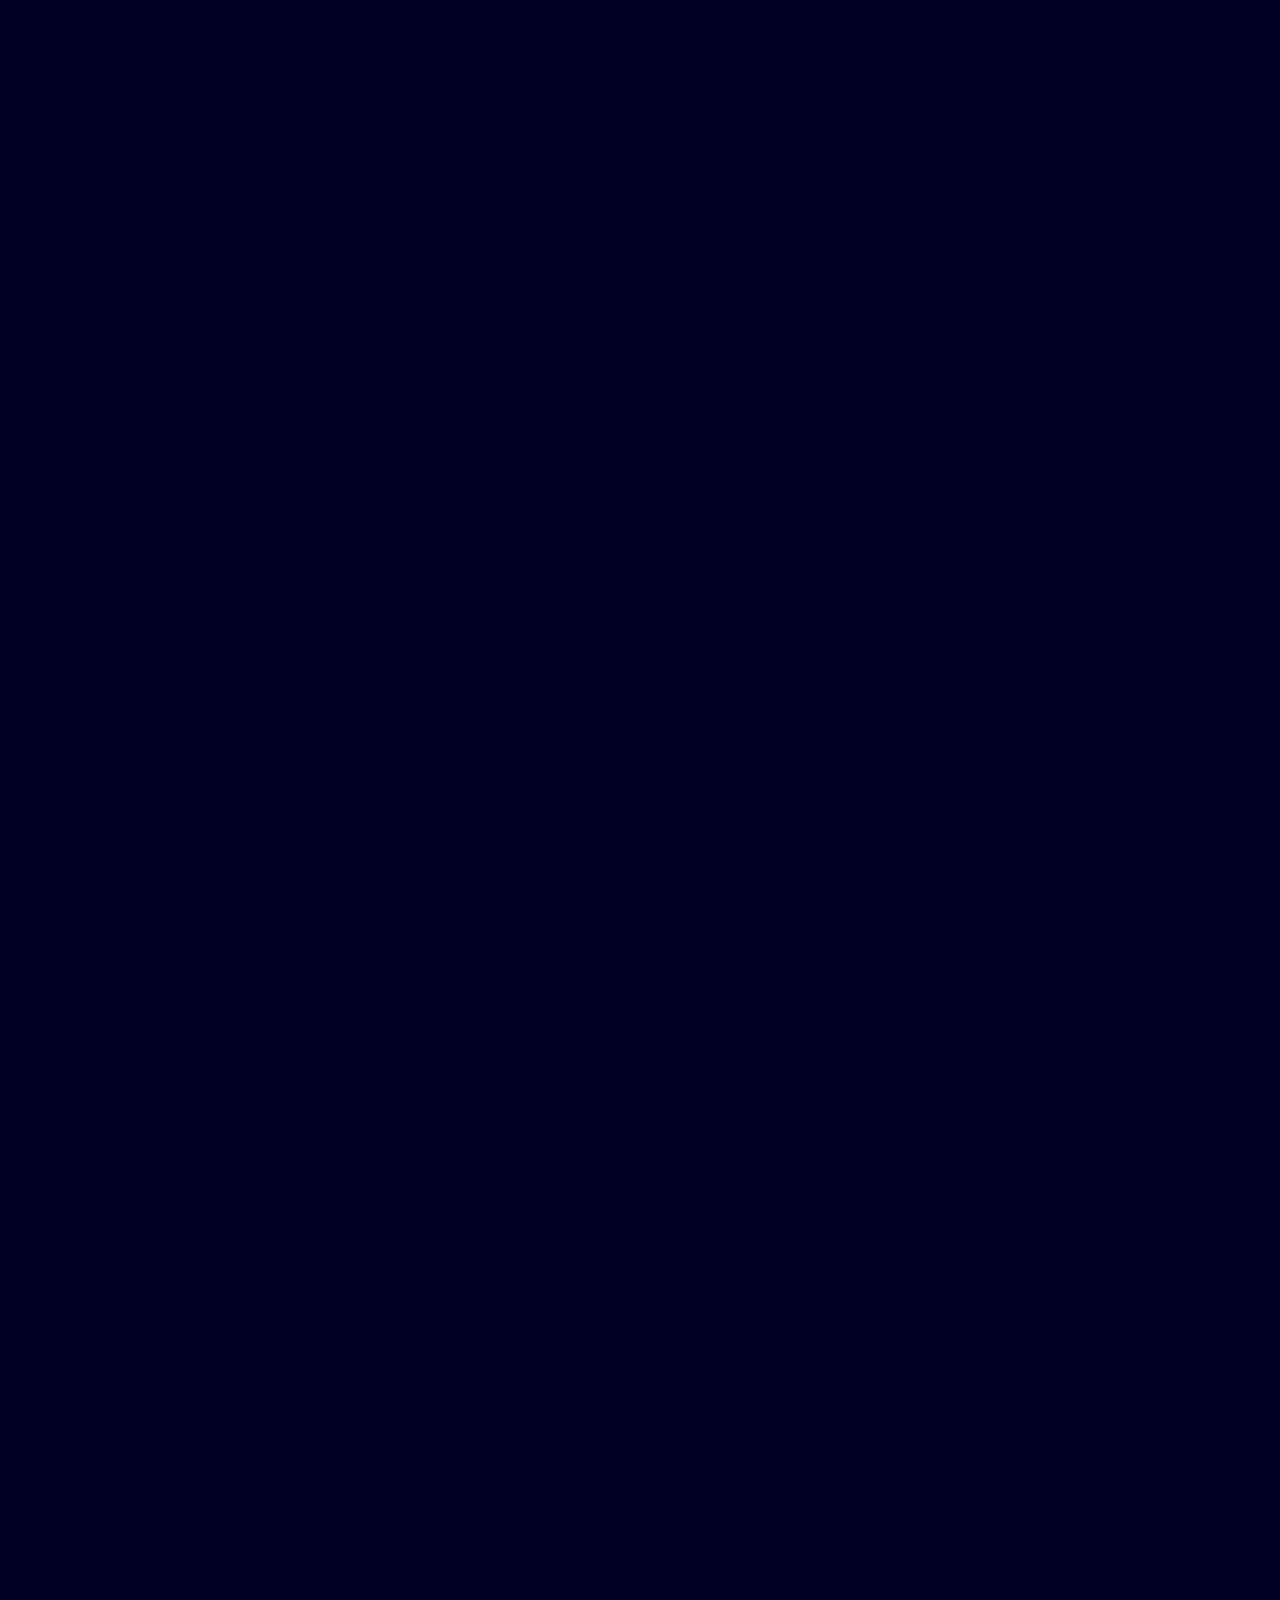
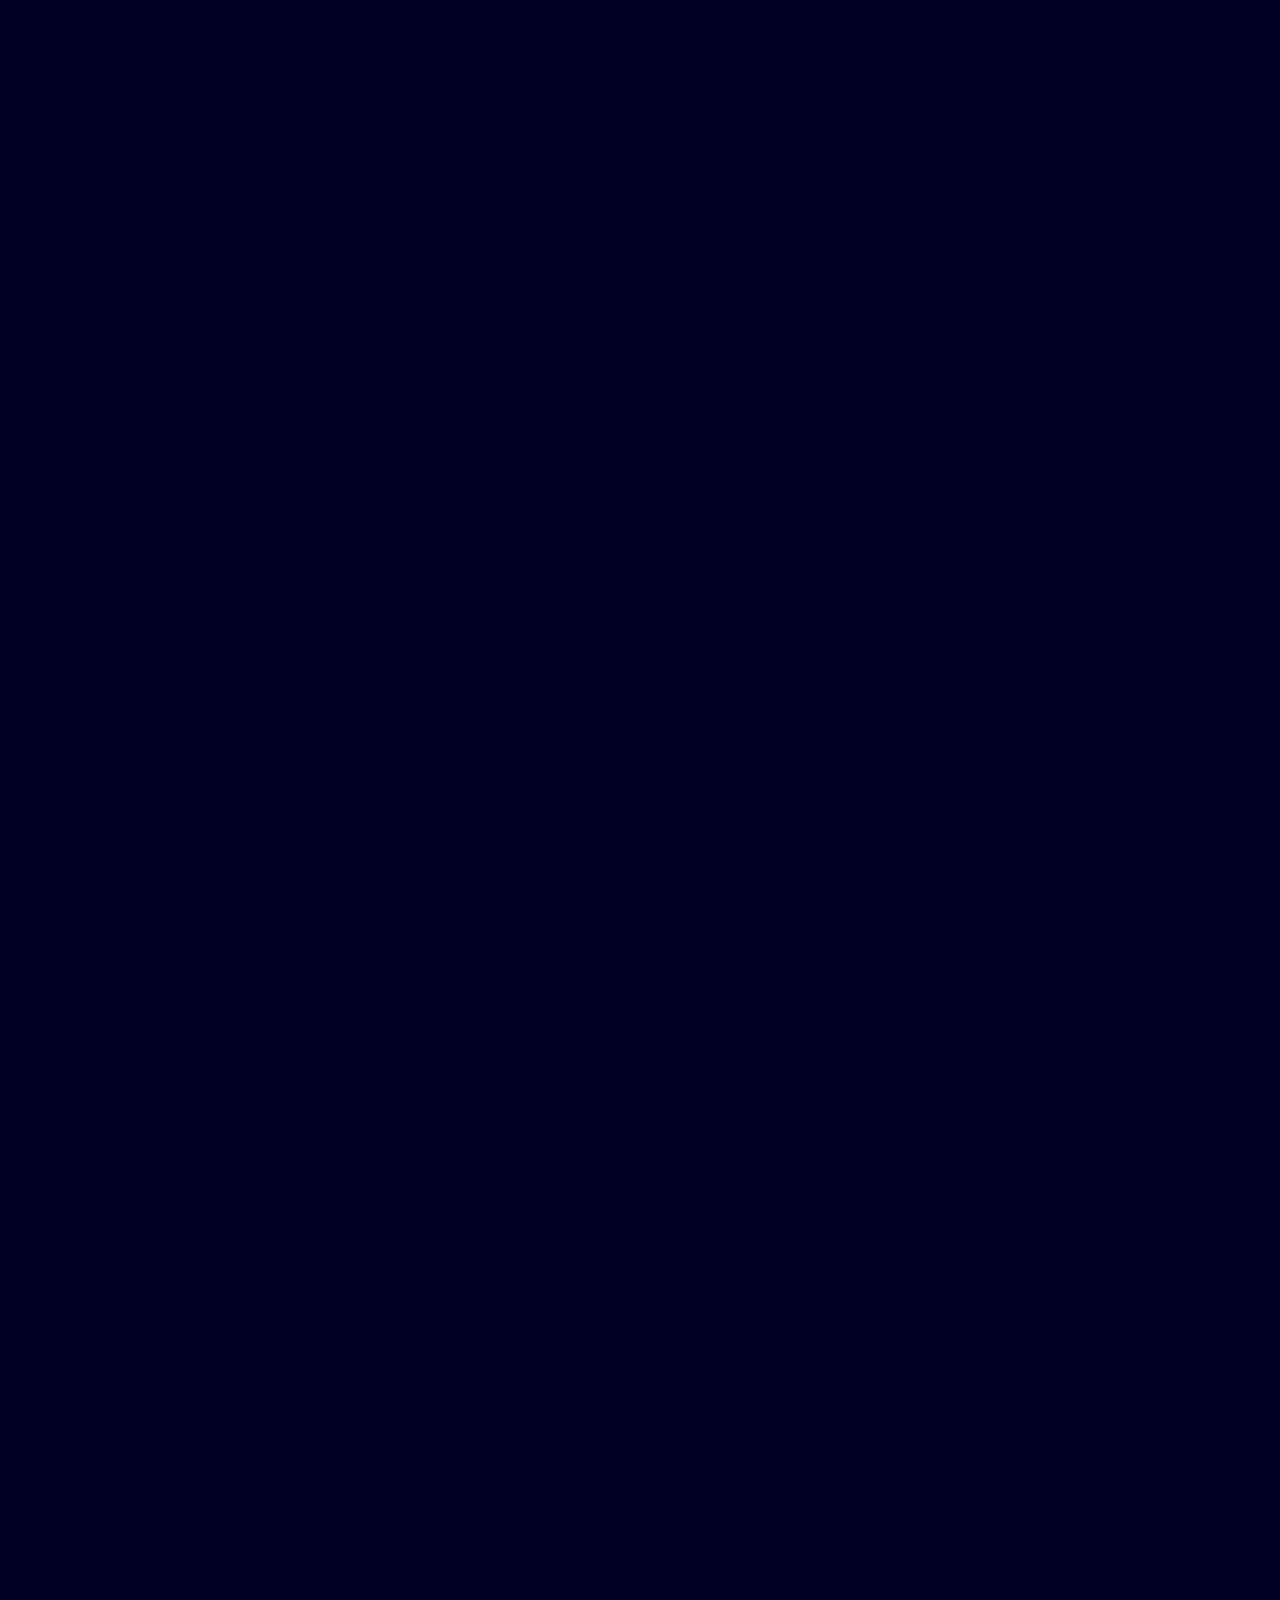
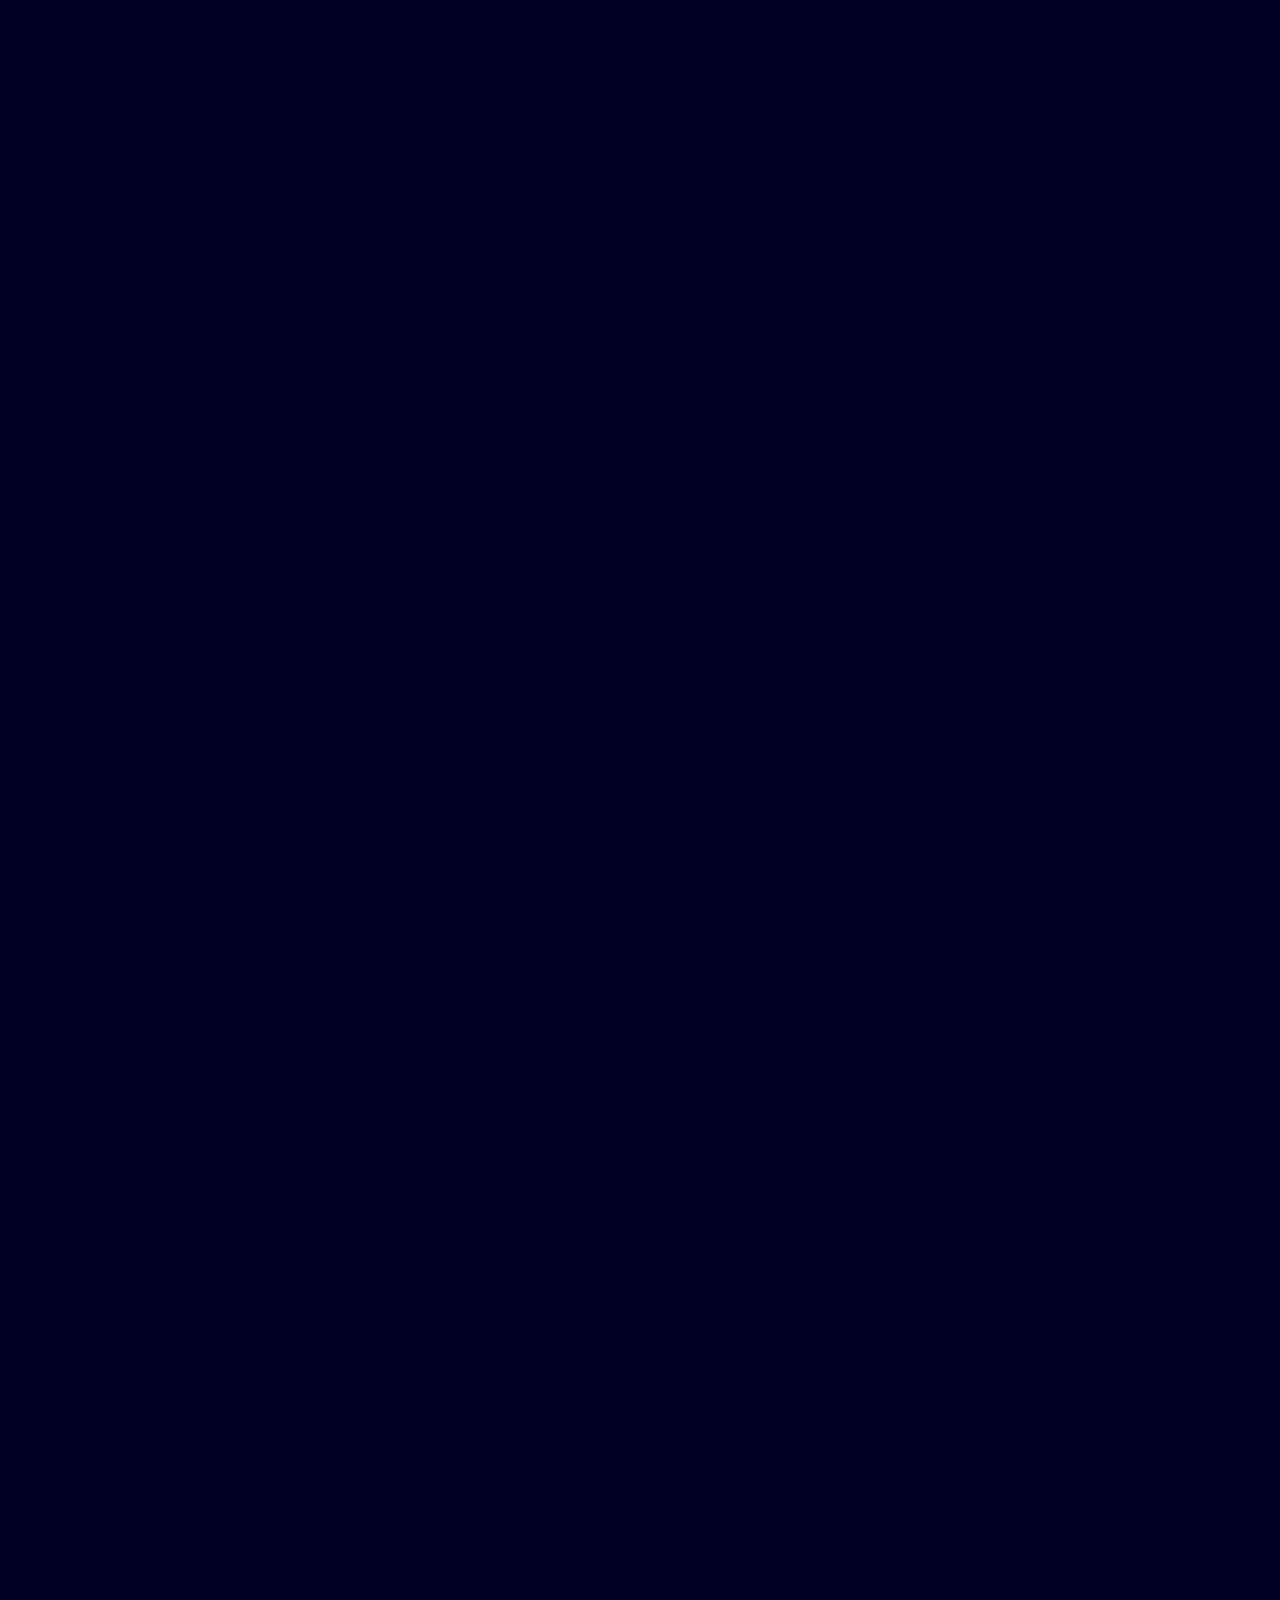
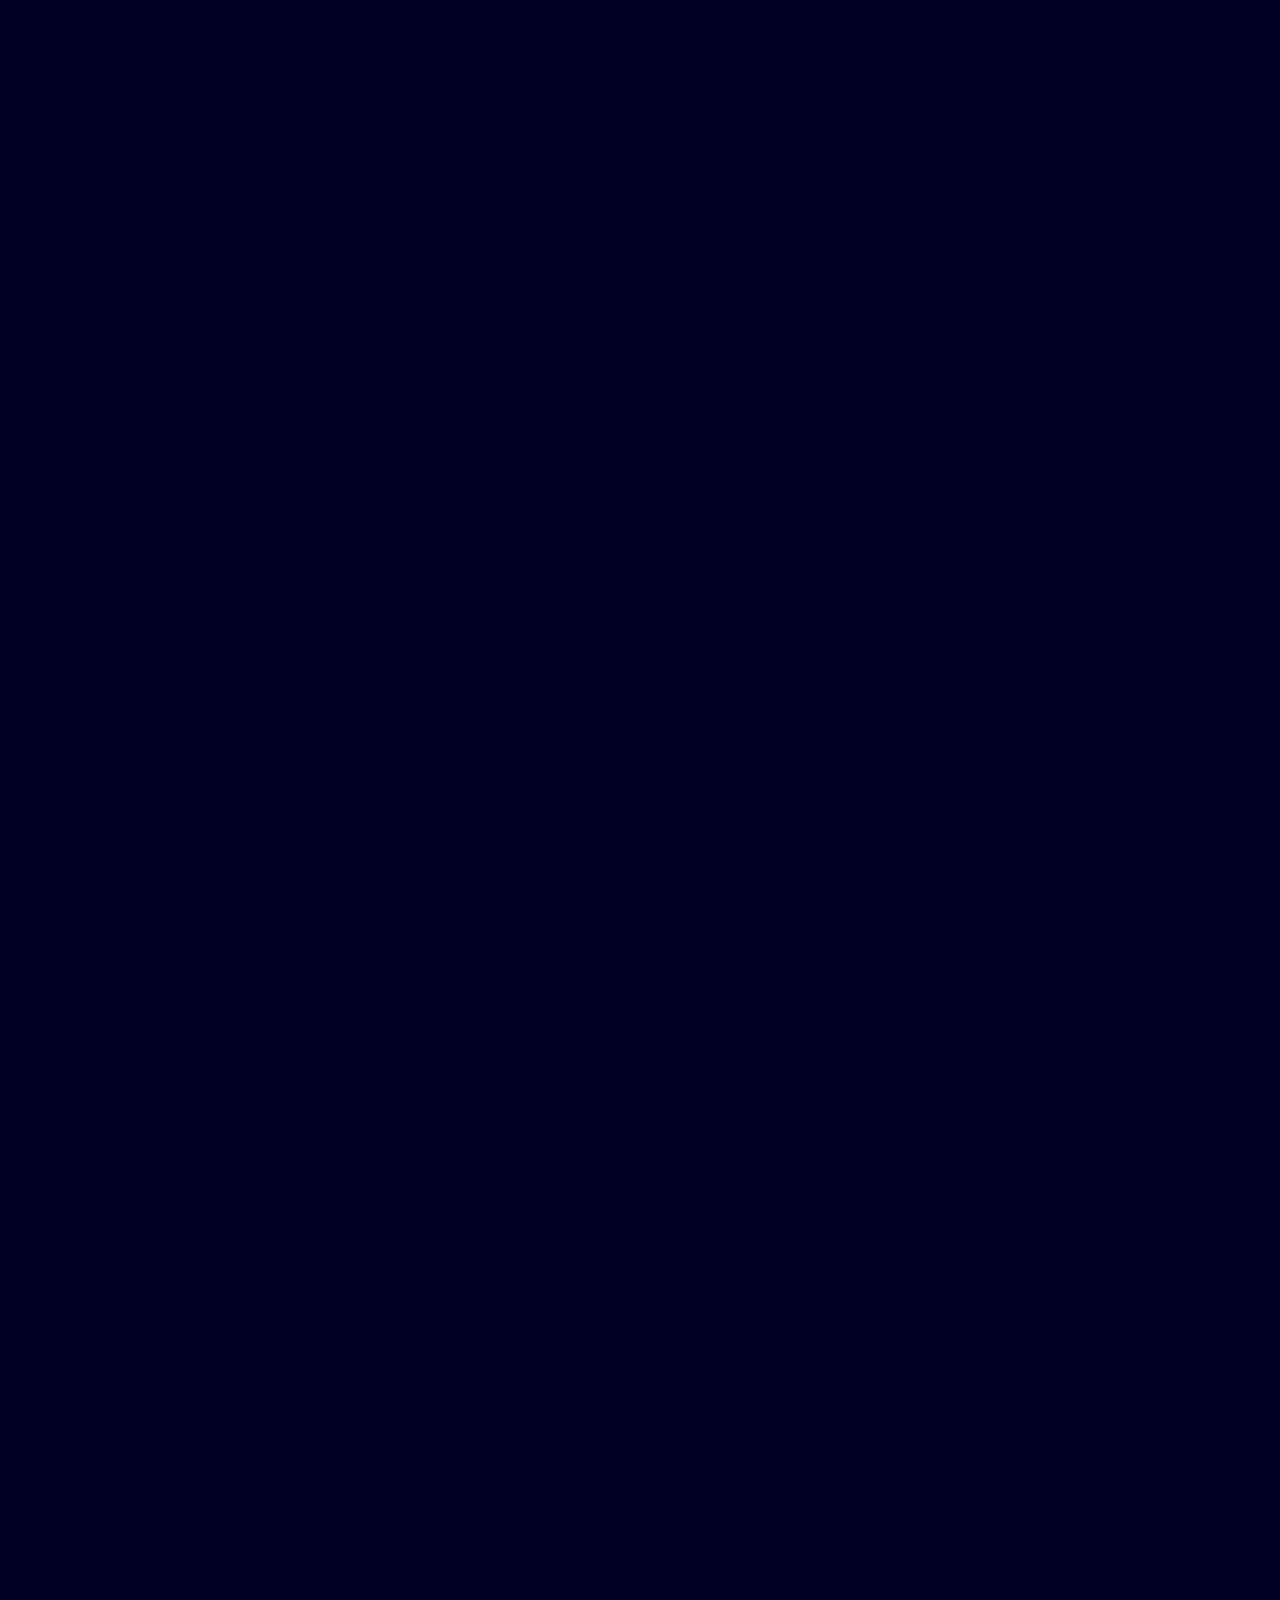
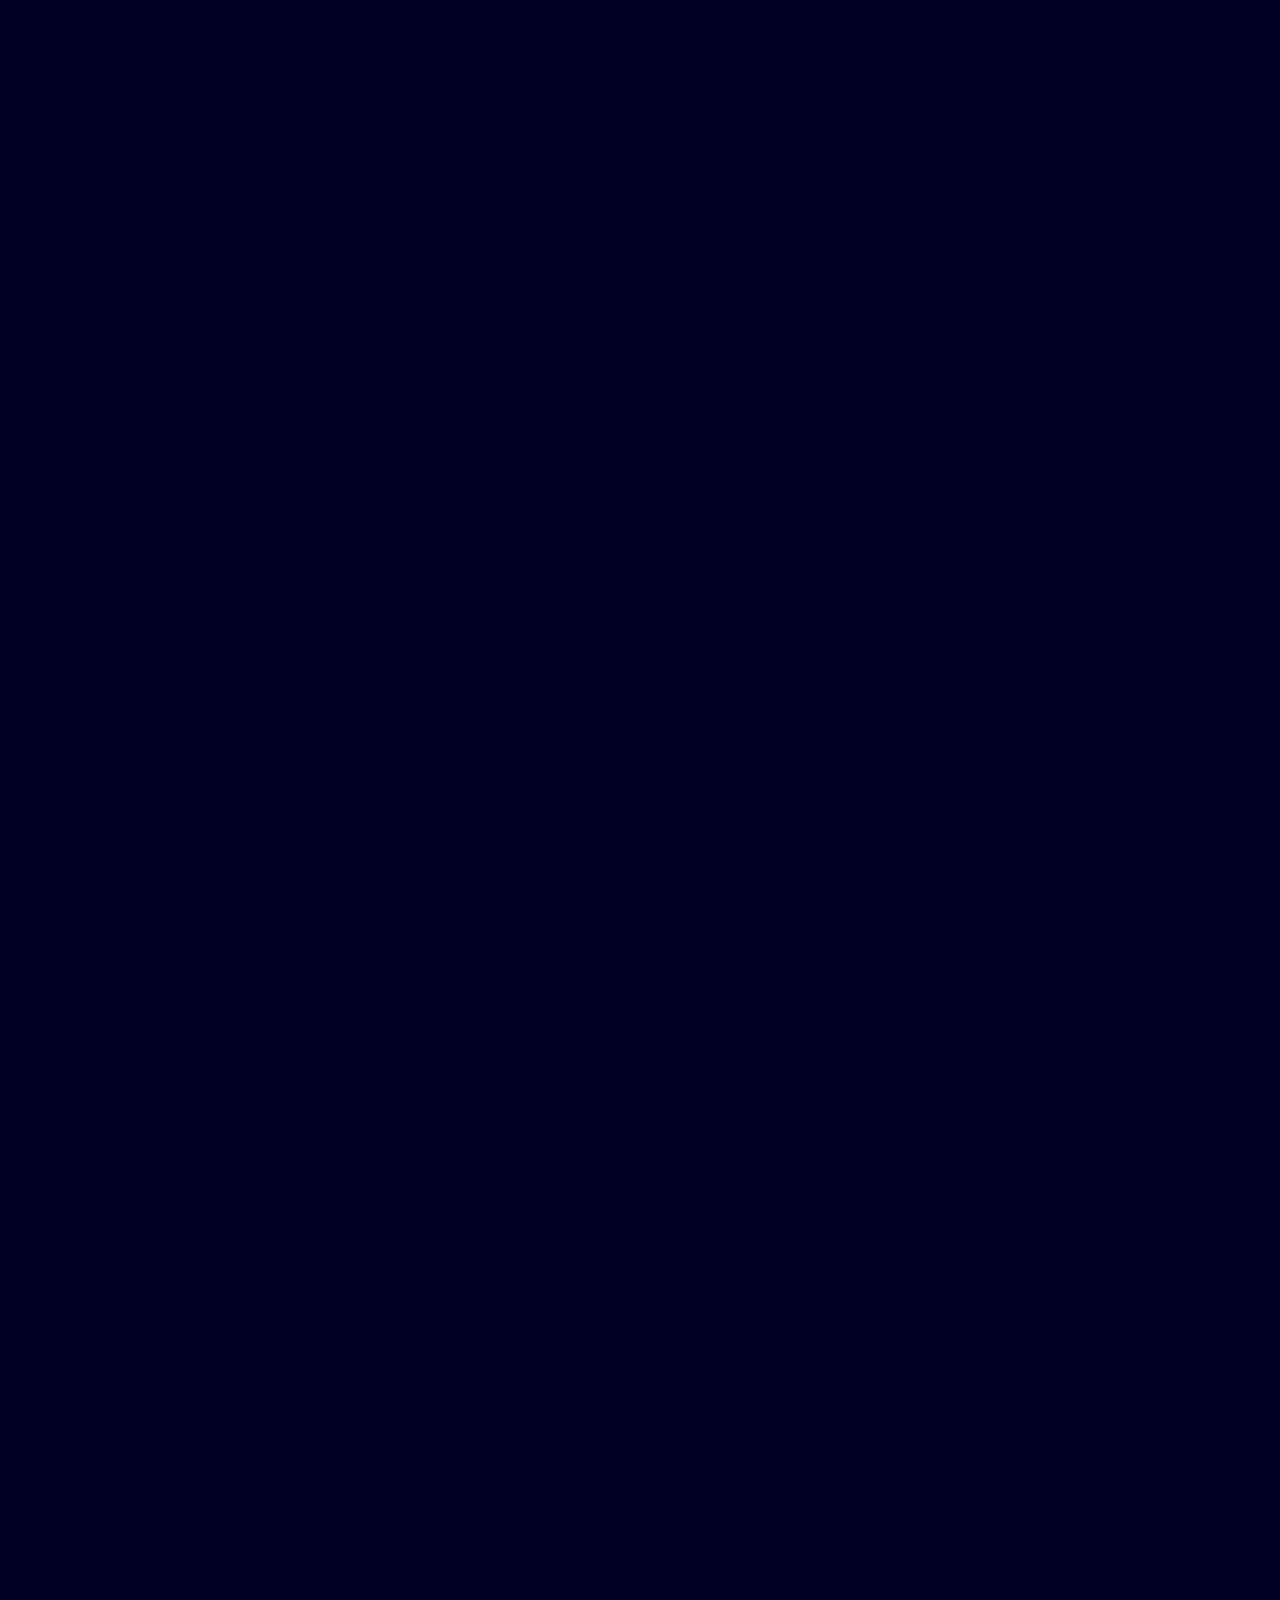
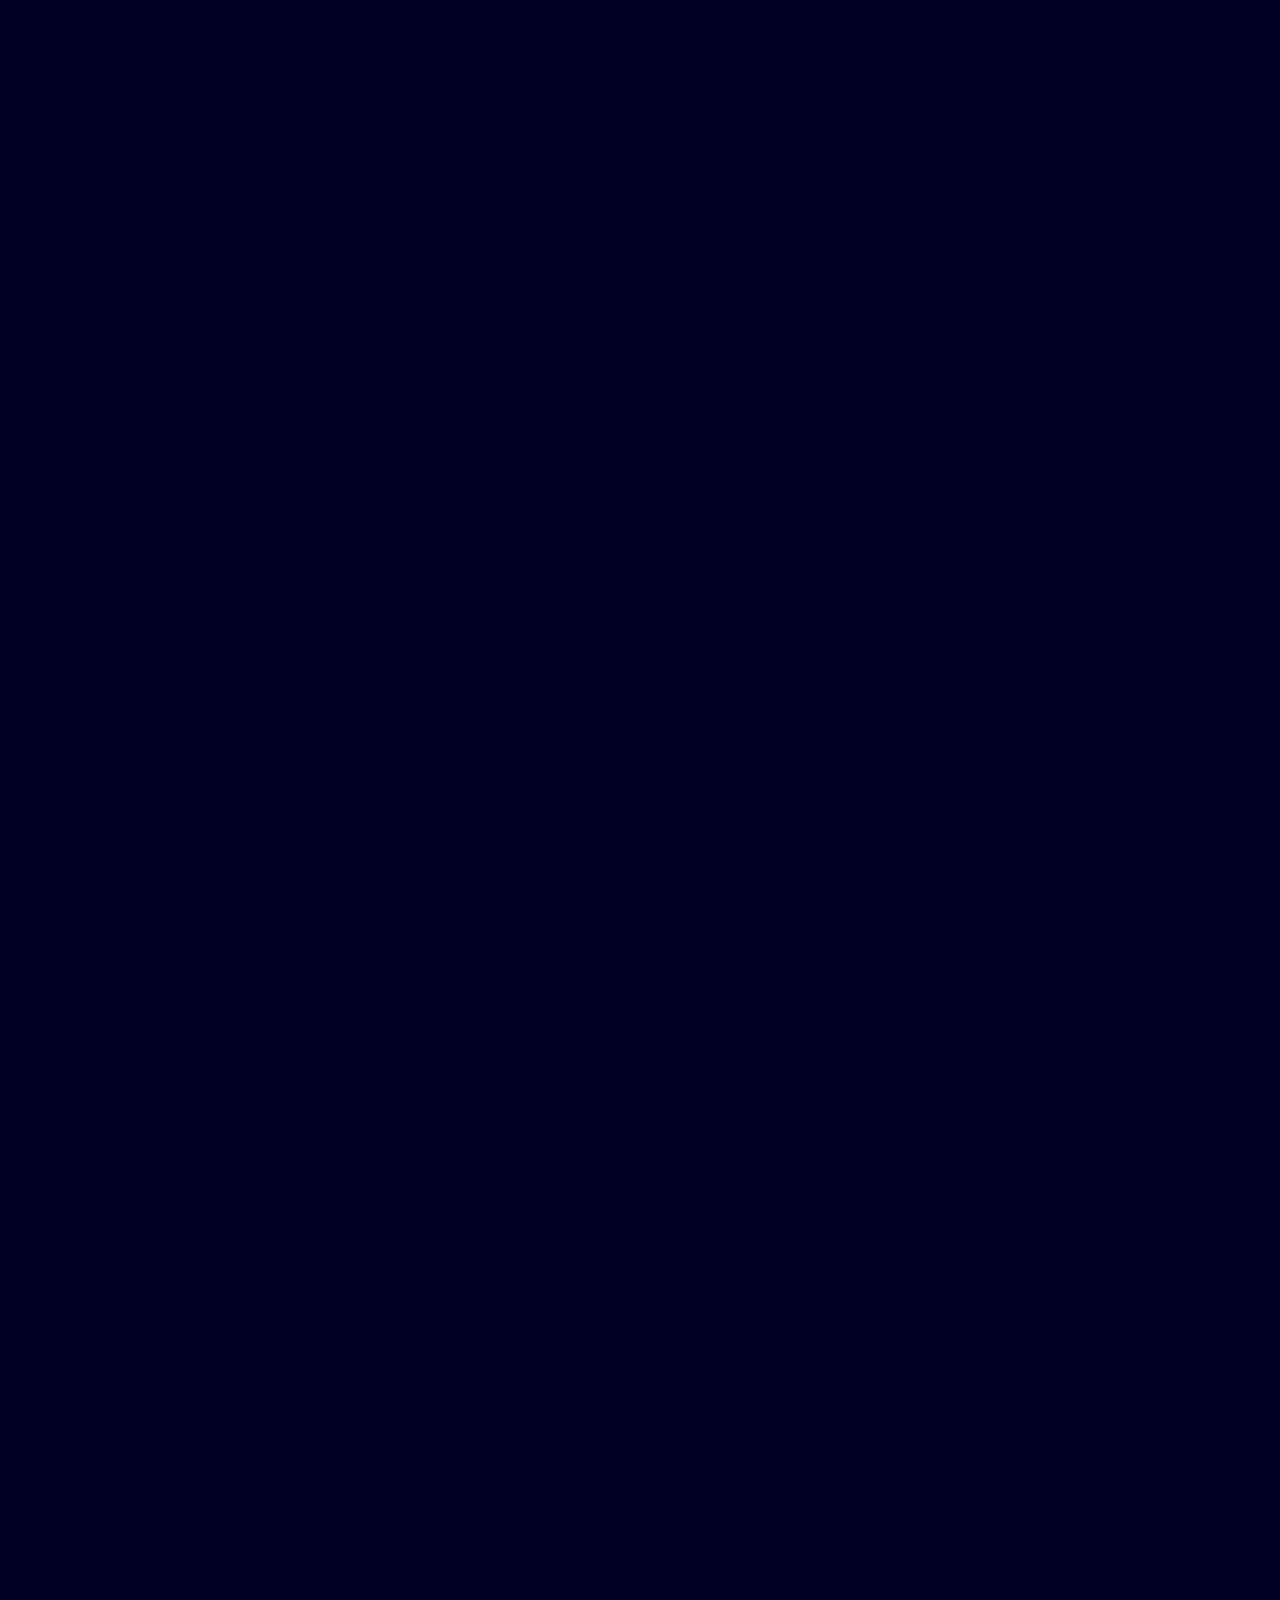
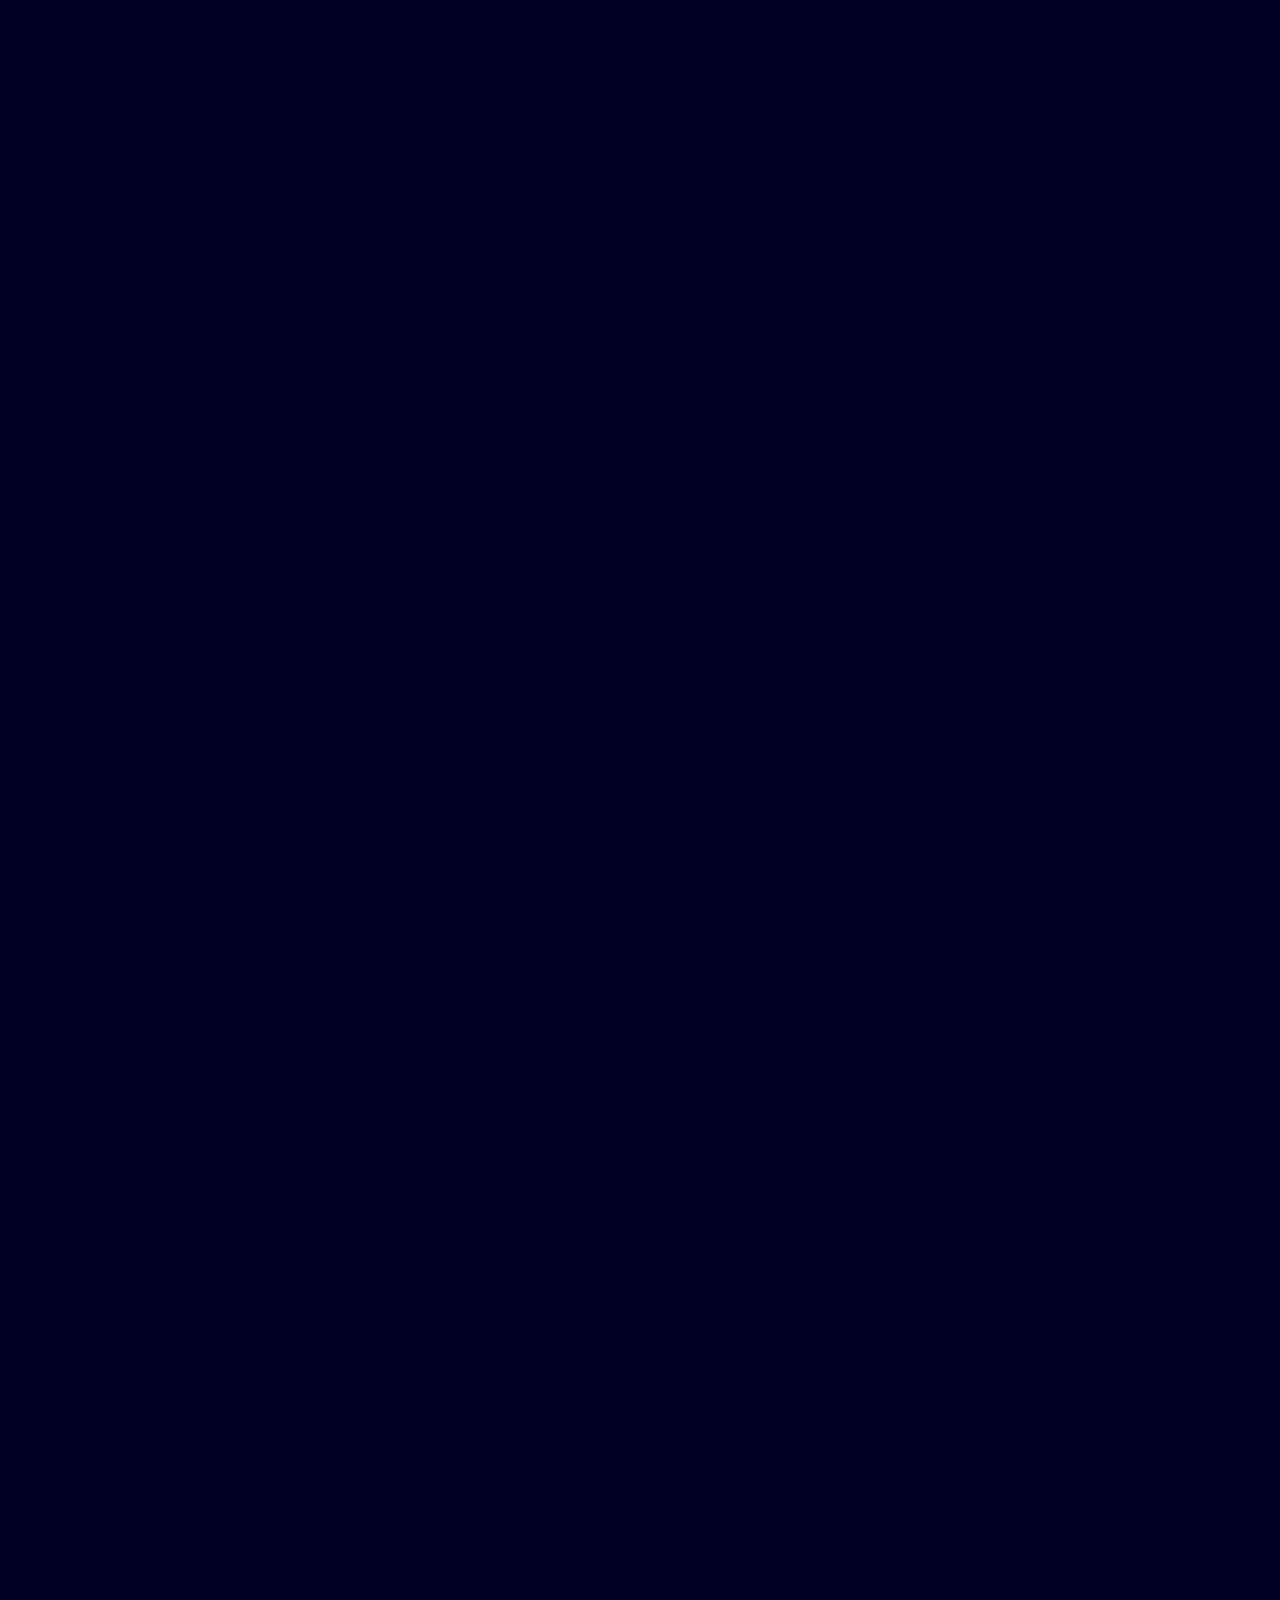
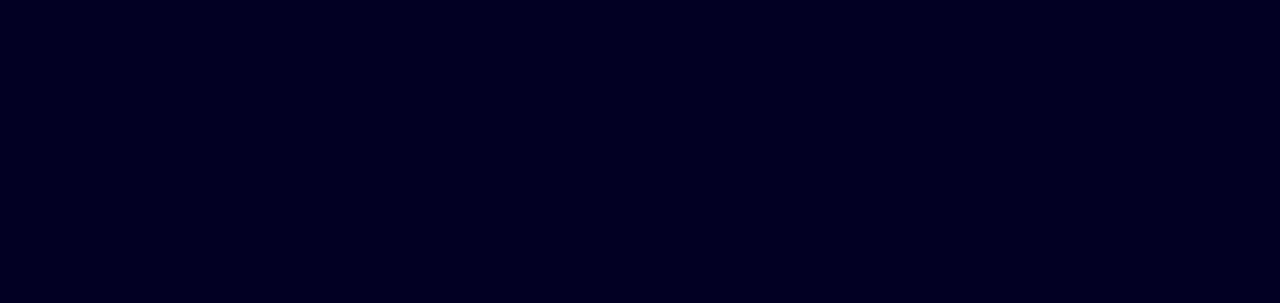
==== commit 7604cf1b: "Updated index.HTML" ====
--- a/Statosphereposter/index.html
+++ b/Statosphereposter/index.html
@@ -75,11 +75,11 @@
                         <h1 class="content-header hero-title mt-1 text-shadow">STATOSPHERE</h1>
                         <div class="col-md-8">
                             <p class="content-sub mt-2 text-shadow">
-                                Statosphere is a data analyzing micro-service empowering eSTAR, It has the abillity to pull great quantity of data and statistics from games and process it. Using the data it can predict results and help you in your journey of being an eSTAR.
+                                Statosphere is a data analyzing micro-service empowering eSTAR, we have the abillity to pull great quantity of data and statistics from games and process them. Using the data we can predict game results and help you in your journey of becoming an eSTAR.
                             </p>
                         </div>
 
-                        <button type="button" class="btn btn-info btn-lg rounded mt-2 mb-5" onclick="window.location.href = 'http://estar.gg/';">See eSTAR</button>
+                        <button type="button" class="btn btn-info btn-lg rounded mt-2 mb-5" onclick="window.location.href = 'http://estar.gg/';">See eSTAR's poster</button>
                         <button type="button" class="btn ms-4 btn-trns btn-lg rounded mt-2 mb-5">Support Us</button>
 
                         <br><br><br><br>
@@ -98,14 +98,14 @@
                                 <img src="img/PythonLogo.png" class="rounded-circle img-fluid profile-pic " alt="">
                                 <p class="content-header mt-2 team-head">Python</p>
                                 <p class="content-sub small-content team-sub">
-                                    Best choice for data <br> oriented programs
+                                    Best choice for bigdata <br> oriented programs
                                 </p>
                             </div>
                             <div class="col-md-4">
                                 <img src="img/FastAPILogo.svg" class="rounded-circle img-fluid profile-pic " alt="">
                                 <p class="content-header mt-2 team-head">FastAPI</p>
                                 <p class="content-sub small-content team-sub">
-                                    Web framework for <br>developing RESTful APIs
+                                    Web framework for <br>RESTful APIs
                                 </p>
                             </div>
 
@@ -113,7 +113,7 @@
                                 <img src="img/mongodb.svg" class="rounded-circle img-fluid profile-pic " alt="">
                                 <p class="content-header mt-2 team-head">MongoDB</p>
                                 <p class="content-sub small-content team-sub">
-                                    NoSQL database program <br> focusing on json files
+                                    NoSQL database program
                                 </p>
                             </div>
 
@@ -138,7 +138,7 @@
                                 <img src="img/openapi.png" class="rounded-circle img-fluid profile-pic " alt="">
                                 <p class="content-header mt-2 team-head">Open Api</p>
                                 <p class="content-sub small-content team-sub">
-                                    Programming interface  <br> for developing RESTFul services
+                                    Programming interface  <br> for RESTFul services
                                 </p>
                             </div>
 
@@ -157,7 +157,7 @@
                                     Play, Learn, Improve
                                 </h2>
                                 <p class="content-sub">
-                                    Game scoreboards are a great tool to know where you stand compared to others. but what does affect your scores? are you conquering the opportunities as you should? find out exactly what are your strong points and what you need to focus on in the game. <br> We can tell you when the odds are in your favor, and what are they affected by.
+                                    Game scoreboards are a great tool to know where you stand compared to others. but what does affect your scores? are you conquering the opportunities you are given? find out exactly what are your strenghs, weaknesses and what you need to focus on in the game. <br> We can tell you when the odds are in your favor, and what are they affected by.
                                 </p>
                             </div>
 
@@ -230,8 +230,8 @@
                     The Math
                 </h2>
                 <p class="content-sub">
-                  Using the research by Carson K. Leung and Kyle W. Joseph titled "Sports Data Mining: Predicting Results for the College Football Games", we've adapated it to fit team based video-games.
-                  It uses a number of calculations to create a robust algorithm that allows us to calculate the win chance of each team.
+                  Using the research by Carson K. Leung and Kyle W. Joseph titled "Sports Data Mining: Predicting Results for the College Football Games", which we have adapated to fit team based video-games,
+                  we do a number of calculations to create a robust algorithm that allows us to calculate the win chance of each team.
                 </p>
                 <!-- Modal -->
                 <div class="text-center">
@@ -271,12 +271,12 @@
                         Architecture & Services
                     </h2>
                     <p class="content-sub">
-                        Statosphere is a micro-service, It's a standalone program providing data for eStar.
+                        Statosphere is a standalone micro-service program that provides data for eStar.
                         It acts as a middle-man for the data that it pulls from various external game APIs, analyzing it and returning
-                        only information that is relevant for. It has a few important parts:
-                        The Data Filter that extacts only the useful data from JSON packets, both storing some of it in the DB
-                        and passing it forward to the next stage. Data Grouping builds the teams as they are in the game to calculate
-                        the per-game formulas, storing it in the DB and then allowing eStar using that data through the API interface.
+                        the information that is relevant for us. Let us describe some important parts:
+                        The "Data Filter" that extracts only the useful data from JSON packets, stores some of it in the DB
+                        and passes it forward to the next stage. "Data Grouping" builds the teams as they are in the game to calculate
+                        formulas per each game, stores them in the DB and then allows eStar to use the analyzed data through our API interface.
                     </p>
                     <div class="d-flex justify-content-center">
                       <img src="img/Architecture.png" class="img-fluid">
@@ -312,7 +312,7 @@
                 <img src="img/team/alex.png" class="rounded-circle img-fluid profile-pic " alt="">
                 <p class="content-header mt-2 team-head">Alex Breger</p>
                 <p class="content-sub small-content team-sub">
-                    Data Engineer <br> Statosphere Core Team
+                    Data Engineer and PR <br> Statosphere Core Team
             </div>
 
             <div class="row mt-5"></div>
@@ -322,7 +322,7 @@
                 <img src="img/team/danny.png" class="rounded-circle img-fluid profile-pic " alt="">
                 <p class="content-header mt-2 team-head">Danny Kogel</p>
                 <p class="content-sub small-content team-sub">
-                    Data Engineer <br> Statosphere Core Team
+                    Data Engineer and PR <br> Statosphere Core Team
                 </p>
             </div>
             <div class="col-md-4">
